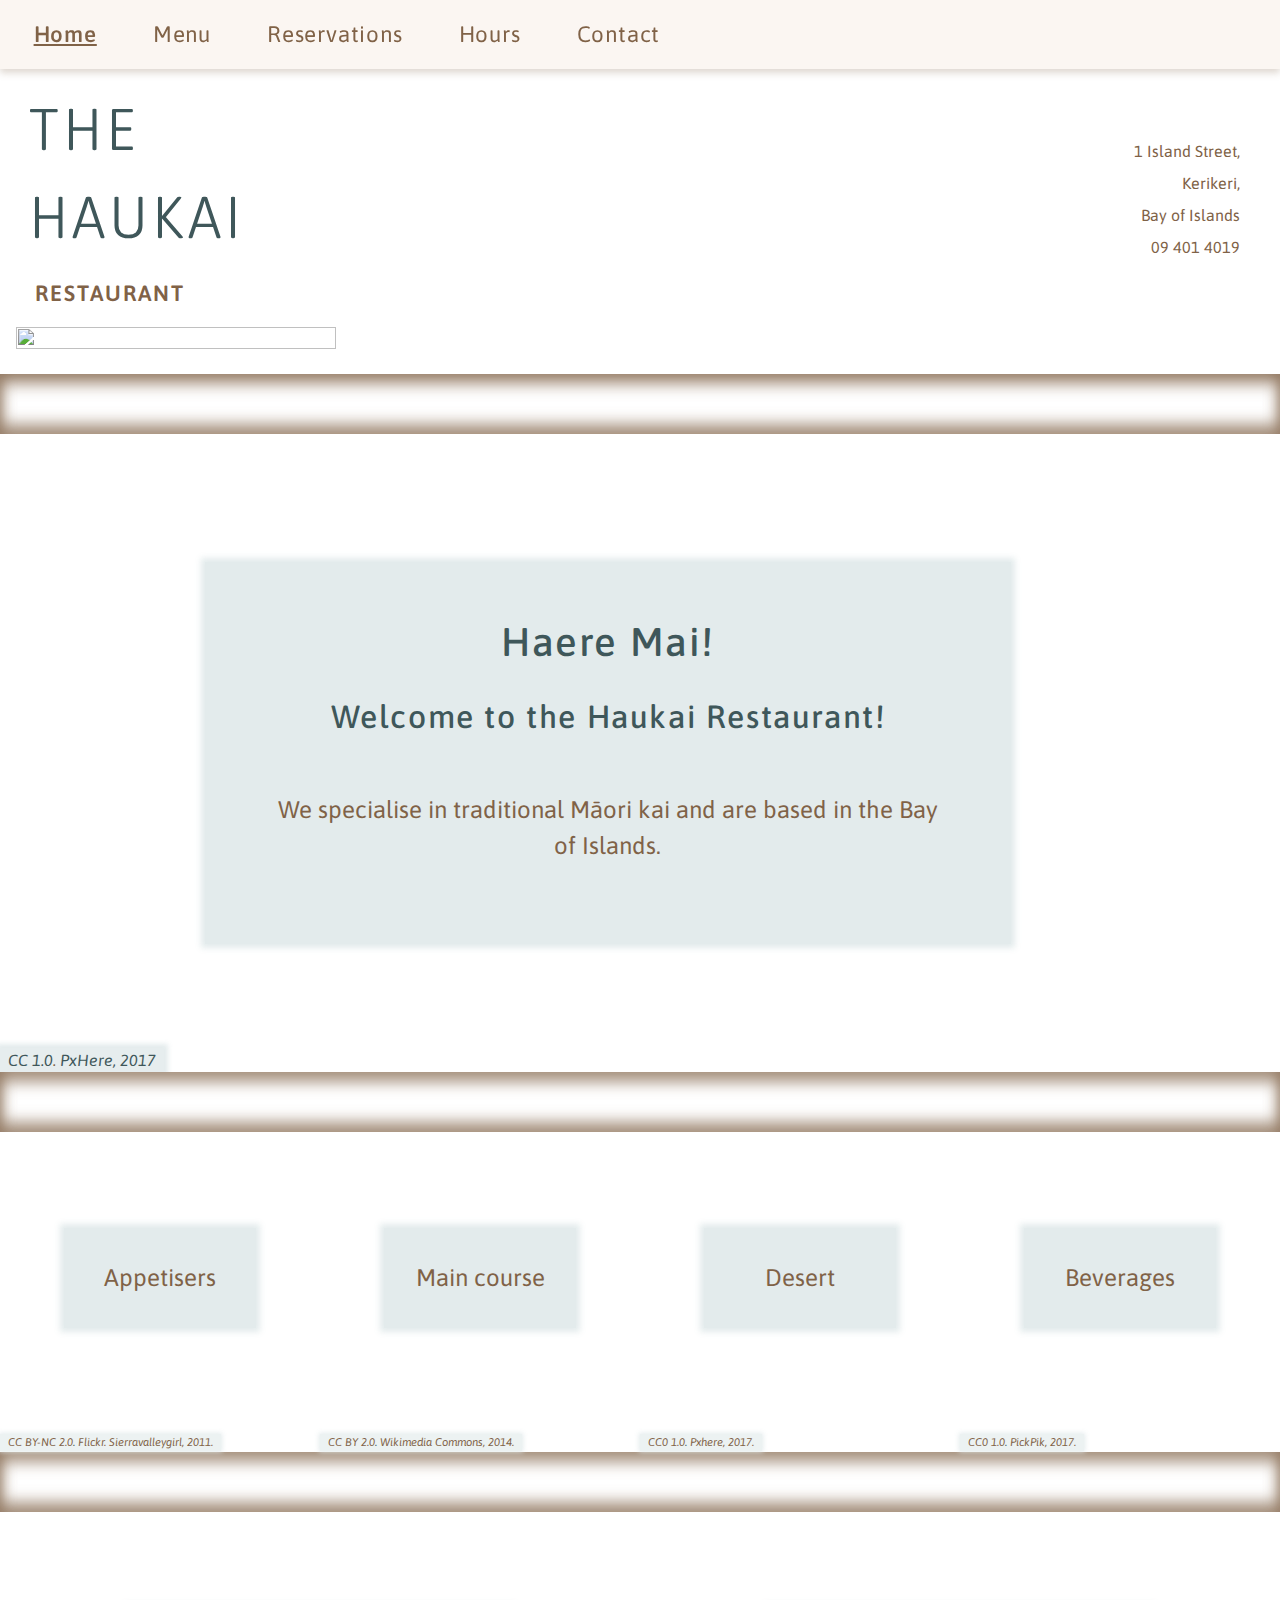
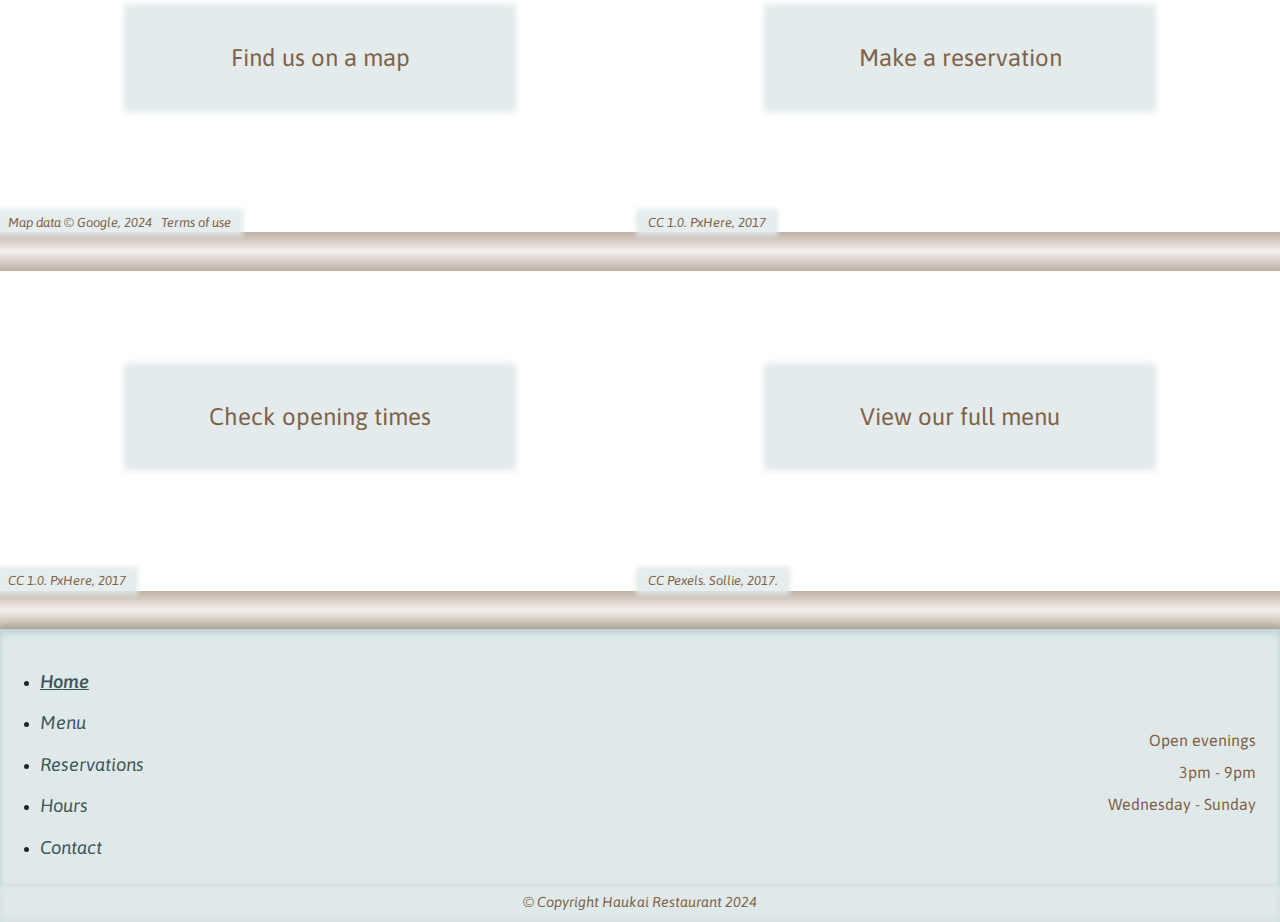
==== index.html @ 504befe4 "fixed --wiki commons issue" ====
<!-- Huakai Restaurant 
     "Homepage"
     BIT607: ASSIGNMENT 2
     Stacey King
     Student ID: 5083345
-->

<!DOCTYPE html>

<html lang="en-nz">

    <head>

        <meta charset="utf-8">
        <meta name="viewport" content="width=device-width, initial-scale=1">

        <!-- bootstrap CSS -->
        <link rel="preload" href="https://cdn.jsdelivr.net/npm/bootstrap@4.6.2/dist/css/bootstrap.min.css" as="style" onload="this.onload=null;this.rel='stylesheet'">
<!--
        <link rel="stylesheet" href="styles/bootstrap-theme.min.css">
        <link rel="stylesheet" href="styles/bootstrap.min.css">
-->
        <!-- local CSS -->
        <link rel="stylesheet" href="styles/style.css">

        <!-- Google fonts -->
        <!-- 'Asap' (subheadings) -->
        <link rel="preconnect" href="https://fonts.googleapis.com">
        <link rel="preconnect" href="https://fonts.gstatic.com" crossorigin>
        <link rel="preload" href="https://fonts.googleapis.com/css2?family=Asap:ital,wdth,wght@0,75..125,100..900;1,75..125,100..900&display=swap" as="style" onload="this.onload=null;this.rel='stylesheet'">

        <!--preloading large background image to reduce largest content paint time-->
        <link rel="preload" as="image" href="images/restaurant-sm.webp">
        
        <!--<link rel="preload" as="image" href="images/restaurant.webp">-->

        <!-- TAB TITLE -->
        <title>Home - Haukai Restaurant</title>

    </head>


    <!-- ### WEBPAGE BODY ### -->
    <body>

        <!-- SITE HEADER/BANNER -->
        <header>

            <!-- # Navigation Menu # -->            
            <nav class="navbar navbar-expand-md p-0 fixed-top">
                
                <!-- menu heading to show for collapsed style menu -->
                <div class="navbar-toggler navOpen" aria-label="Open the site Navigation Menu" data-toggle="collapse" data-target=".collapsibleNavbar">
                    <span class="navMenu navHeader">&nbsp;<span class="hamburger-icon">&#9776;</span>&nbsp;&nbsp;&nbsp;Menu</span>
                </div>

                <!-- Close button to toggle the menu -->
                <button  aria-label="Close the navigation menu" 
                 type="button" class="navbar-toggler collapse closeButton collapsibleNavbar navOpen" 
                 data-toggle="collapse" data-target=".collapsibleNavbar">X</button>

                <!-- bootstrap collapsable menu portion -->
                <div class="collapse navbar-collapse collapsibleNavbar" loading="lazy">
                    
                    <!-- menu items list -->
                    <menu class="list-group navbar-nav">
                        <li class="list-group-item nav-item">
                            <a class="navMenu thisPage" href="#">Home</a>
                        </li>
                        <li class="list-group-item nav-item">
                            <a class="navMenu" href="menu.html">Menu</a>
                        </li>
                        <li class="list-group-item nav-item">
                            <a class="navMenu" href="reservations.html">Reservations</a>
                        </li>
                        <li class="list-group-item nav-item">
                            <a class="navMenu" href="hours.html">Hours</a>
                        </li>
                        <li class="list-group-item nav-item">
                            <a class="navMenu" href="contact.html">Contact</a>
                        </li>
                    </menu>
                    <!-- separate link to staff pages
                    <a class="staffLink ml-auto nav-item" href="staff.html">Staff login</a>
                     -->
                </div>
            </nav>

            <!-- # Banner/logo # -->
            <div class="banner pl-3 pr-3 pb-4">

                <!-- bootstrap flex container -->
                <div class="d-flex">
                    <!-- restaurant name and logo -->
                    <div class="logo">
                        <p id="logo1">THE<br>HAUKAI</p>
                        <p id="logo2">RESTAURANT</p>
                    </div>
                    <!-- address for right-hand side of header -->
                    <p class="headerAddress">1 Island Street,<br>Kerikeri,<br>Bay of Islands<br>09 401 4019</p>
                </div>

                <!-- underline image for logo header -->
                <img class="bannerLine" alt="" loading="lazy" src="images/bannerLine.webp" width="320" height="22"> <!--blank alt attribute to allow readers to ignore the decorative bar-->
            </div>

        </header>

        		
        <!-- KOWHAIWHAI BAR GRAPHICS -->
        <!-- Hamilton, A. (1896). Maori Rafter Pattern 'Patiki'.
              Wikimedia Commons. https://commons.wikimedia.org/wiki/File:Maori-rafter10.svg -->
          <div class="bar"></div>



        <!-- Large fixed background hero image of restaurant-->
		
		<div class="background one" role="img" aria-label="The interior of a restaurant, with rich wood furnishings and stone arches"><!-- Giving the illustrative background images an aria label for screen readers -->
			<div class="floatingText">
				<h1>Haere Mai!<br><div class="subHeading">Welcome to the Haukai Restaurant!</div></h1>
                <p class="mainText">We specialise in traditional Māori kai and are based in the Bay of Islands.</p>
			</div>
			<p class="smallPrint caption"><a href="https://creativecommons.org/publicdomain/zero/1.0/">CC 1.0</a>. <a href="https://pxhere.com/en/photo/1015069">PxHere, 2017</a></p>
		</div>
		

        <!-- KOWHAIWHAI BAR GRAPHICS -->
        <!-- Hamilton, A. (1896). Maori Rafter Pattern 'Patiki'.
              Wikimedia Commons. https://commons.wikimedia.org/wiki/File:Maori-rafter10.svg -->
          <div class="bar"></div>

        <div class="d-flex flex-wrap">

            <!-- Appetisers link card -->
            <div class="indexCard col-md-3 col-sm-6">
                <a aria-label="Open the Appetisers menu" href="menu.html#app-A"><div id="appetisers" class="cardImage" role="img" loading="lazy" aria-label="Sliced crisp bread">
                    <p class="indexCardText">Appetisers</p>
                    <p class="smallPrint cardCaptionL"><a href="https://creativecommons.org/licenses/by-nc/2.0/">CC BY-NC 2.0</a>. <a href="https://www.flickr.com/photos/sierravalleygirl/5647950081/in/photostream/">Flickr. Sierravalleygirl, 2011.</a></p>
                </div></a>
            </div>
        
            <!-- Main course link card -->
            <div class="indexCard col-md-3 col-sm-6">
                <a aria-label="Open the Main course menu" href="menu.html#main-A"><div id="mains" class="cardImage" role="img" loading="lazy" aria-label="Sliced pork belly on a bed of vegetables">
                    <p class="indexCardText">Main course</p>
                    <p class="smallPrint cardCaptionL"><a href="https://creativecommons.org/licenses/by/2.0/deed.en">CC BY 2.0</a>. <a href="https://commons.wikimedia.org/wiki/File:Pork_belly_and_garlic_fried_rice_bowl._-porkbelly_-sousvide_-garlic_-friedrice_%2814575185663%29.jpg">Wikimedia Commons, 2014.</a></p>
                </div></a>
            </div>
            
            <!-- Deserts link card -->
            <div class="indexCard col-md-3 col-sm-6">
                <a aria-label="Open the Deserts menu" href="menu.html#des-A"><div id="desert" class="cardImage" role="img" loading="lazy" aria-label="Berry and vanila ice cream in a sundae glass">
                    <p class="indexCardText">Desert</p>
                    <p class="smallPrint cardCaptionL"><a href="https://creativecommons.org/publicdomain/zero/1.0/">CC0 1.0</a>. <a href="https://pxhere.com/en/photo/1019138">Pxhere, 2017.</a></p>
                </div></a>
            </div>

            <!-- Beverages link card -->
            <div class="indexCard col-md-3 col-sm-6">
                <a aria-label="Open the Beverages menu" href="menu.html#bev-A"><div id="beverages" class="cardImage" role="img" loading="lazy" aria-label="Glasses of white wine set on a garden table">
                    <p class="indexCardText">Beverages</p>
                    <p class="smallPrint cardCaptionL"><a href="https://www.pickpik.com/terms-of-service">CC0 1.0</a>. <a href="https://www.pickpik.com/wine-wineglass-leisure-drink-alcohol-glass-55271">PickPik, 2017.</a></p>
                </div></a>
            </div>

        </div>

        <!-- KOWHAIWHAI BAR GRAPHICS -->
        <!-- Hamilton, A. (1896). Maori Rafter Pattern 'Patiki'.
              Wikimedia Commons. https://commons.wikimedia.org/wiki/File:Maori-rafter10.svg -->
          <div class="bar"></div>

        <div class="d-flex flex-wrap">
            
            <!-- Map link card -->
            <div class="indexCard col-md-6">
                <a aria-label="View the restaurant on a map" href="contact.html#mapID"><div id="mapCard" class="cardImage" role="img" loading="lazy" aria-label="Snip of google maps showing KeriKeri town">
                    <p class="indexCardText">Find us on a map</p>
                    <p class="smallPrint cardCaption"><a href="https://www.google.com/maps/place/66D+Kerikeri+Road,+Kerikeri+0230/@-35.2262524,173.9429853,14.92z/data=!4m15!1m8!3m7!1s0x6d0bb73e31b0728b:0x500ef6143a2d500!2sKerikeri!3b1!8m2!3d-35.2294059!4d173.9472028!16zL20vMDF6NnZi!3m5!1s0x6d0bb7edfd21fa5b:0xb8112b1c93228972!8m2!3d-35.2279129!4d173.9481102!16s%2Fg%2F11fks5kbxq?entry=ttu&g_ep=EgoyMDI0MDkxMS4wIKXMDSoASAFQAw%3D%3D">Map data &copy; Google, 2024</a> &nbsp;&nbsp;<a href="https://www.google.com/intl/en_NZ/help/terms_maps/">Terms of use</a></p>
                </div></a>
                <div class="lightBar"></div>
            </div>

            <!-- Reservation link card -->
            <div class="indexCard col-md-6">
                <a aria-label="Make a reservation at the restaurant" href="reservations.html"><div id="reserveCard" class="cardImage" role="img" loading="lazy" aria-label="A calendar with a pen laid across it and dates circled">
                    <p class="indexCardText">Make a reservation</p>
                    <p class="smallPrint cardCaption"><a href="https://creativecommons.org/publicdomain/zero/1.0/">CC 1.0</a>. <a href="https://pxhere.com/en/photo/814454">PxHere, 2017</a></p>
                </div></a>
                <div class="lightBar"></div>
            </div>

            <!-- Hours link card -->
            <div class="indexCard col-md-6">
                <a aria-label="Check the restaurant opening hours" href="hours.html"><div id="hoursCard" class="cardImage" role="img" loading="lazy" aria-label="An analogue clock face">
                    <p class="indexCardText">Check opening times</p>
                    <p class="smallPrint cardCaption"><a href="https://creativecommons.org/publicdomain/zero/1.0/">CC 1.0</a>. <a href="https://pxhere.com/en/photo/769359">PxHere, 2017</a></p>
                </div></a>
                <div class="lightBar"></div>
            </div>

            <!-- Menu link card -->
            <div class="indexCard col-md-6">
                <a aria-label="Open the full food and drinks menu" href="menu.html"><div id="menuCard" class="cardImage" role="img" loading="lazy" aria-label="A folded menu sitting on a restaurant table with silverware">
                    <p class="indexCardText">View our full menu</p>
                    <p class="smallPrint cardCaption"><a href="https://www.pexels.com/license/">CC Pexels</a>. <a href="https://pxhere.com/en/photo/769359">Sollie, 2017.</a></p>
                </div></a>
                <div class="lightBar"></div>
            </div>

        </div>

        

        <!-- website footer -->
        <footer>
          
            <!-- bootstrap flex container -->
            <div class="d-flex footBox">

                <!-- footer navigation -->
                <nav>
                    <ul class="footer">
                        <li><a href="#" class="navFooter thisPage">Home</a></li>
                        <li><a href="menu.html" class="navFooter">Menu</a></li>
                        <li><a href="reservations.html" class="navFooter">Reservations</a></li>
                        <li><a href="hours.html" class="navFooter">Hours</a></li>
                        <li><a href="contact.html" class="navFooter">Contact</a></li>
                    </ul>
                </nav>

                <!-- open hours for right-hand side of footer -->
                <p class="ml-auto mt-auto mb-auto footerText">Open evenings<br>3pm - 9pm<br>Wednesday - Sunday</p>
            </div>

            <!-- flex container for copyright info at bottom -->
            <div class="d-flex p-2 copyBar">
                <p class="m-auto copyR">&copy; Copyright Haukai Restaurant 2024</p>
            </div>
      </footer>

        <!-- Bootstrap script files -->
        <script defer="defer" src="https://cdn.jsdelivr.net/npm/jquery@3.7.1/dist/jquery.slim.min.js"></script>
        <!--<script src="https://cdn.jsdelivr.net/npm/popper.js@1.16.1/dist/umd/popper.min.js"></script>-->
        <script defer="defer" src="https://cdn.jsdelivr.net/npm/bootstrap@4.6.2/dist/js/bootstrap.bundle.min.js"></script>


    </body>

</html>
---- styles/style.css ----
.list-group-item, .navbar-toggler {
    border: 0;
}

.list-group-item:hover {
    background: lightgray;
}

#logo1 {
    font-size: 3.67rem;
    font-weight: 300;
    font-variation-settings: "wdth" 90;
    line-height: 1.5;
    margin: 0.8rem;
    letter-spacing: .25rem;
    color: #3F575A;
}


#logo2 {
    margin: 1.2rem;
    font-size: 1.375rem;
    font-weight: 600;
    letter-spacing: .125rem;
    line-height: 1.2;
}

.hamburger-icon {
    font-size: 1.25em;
    font-weight: 200;
}

.closeButton {
    font-size: 1.75rem;
    font-weight: 400;
    font-variation-settings: "wdth" 115;
    color: #806247;
}

.closeButton:hover {
    color: #A84736;
}

.bannerLine {
    width: 20rem;
}

.banner {
    padding-top: 4.5rem;
    box-shadow: 0 4px 7px rgba(128,98,71,0.25)
}

.headerAddress {
    line-height: 2em;
    margin: auto;
}




.navbar-toggler {
    margin: 0.5em;
}

/* stop the nav links from underlining*/
.navLink {
    text-decoration: none;
}

/* items inside the menu*/
.navMenu {
    padding: 1em;
}

.navMenu, .staffLink {
    color: #806247;
    text-decoration: none;
}

/*menu opening button */
.navOpen {
    margin: 0;
    padding: 1rem;
}

/* hover effect for menu opening button */
.navOpen:hover {
    cursor: pointer;
    font-weight: 600;
}

/* hover effect for menu items */
.navMenu:hover, .navLink:hover, .staffLink:hover {
    color: #A84736;
    text-decoration: none;
}

.navFooter {
    color: #3F575A;
    font-size: 1.15rem;
    text-decoration: none;
    line-height: 2.25em;
    font-style: italic;
}

.navFooter:hover {
    color: #1f3234;
}

.footer {
    float: left;
}

.staffLink:hover, .navFooter:hover {
    text-decoration: underline;
}

.staffLink, .headerAddress, .footerText {
    float: right;
    text-align: right;
    margin-right: 1.5em;
    line-height: 2em;
    }

.copyR {
    font-style: italic;
    font-size: 0.9rem;
}

.navMenu {
    font-size: 1.4rem;
    padding: 0.5rem;
    letter-spacing: 0.05rem;

}

.thisPage {
    text-decoration: underline;
    font-weight: 550;
}

.navbar {
    padding-top: 0.5rem;
    padding-bottom: 0.5rem;
    background-color: rgb(251, 246, 242);
    box-shadow: 0 4px 7px rgba(128,98,71,0.25)
}

.footBox {
    box-shadow: 0 -4px 7px rgba(47, 108, 115, .2), 0 4px 7px rgba(47, 108, 115, .2) inset;;
    background-color: rgba(47, 108, 115, .15);
    padding-top: 2em;
}


footer .copyBar {
    box-shadow: 0 0px 7px rgba(47, 108, 115, .1) inset;
    background-color: rgba(47, 108, 115, .15);
}

.formFooter .f6 .branding21 .isAccessible {
    opacity: 0;
    position: relative;
    top: 50px;
}

.mainText {
    text-align: center;
    padding: 1rem 1rem 3rem 1rem;
    font-size: x-large;
}

.pageHeading {
    padding: 5rem;
    box-shadow: 0 4px 7px rgba(128,98,71,0.1);
}

/* Smaller heading text used in homepage intro */
.subHeading {
    font-size: 2rem;
    padding-top: 2rem;
}



main {
    text-align: center;
    margin-bottom: 3em;
}

h1 {
    font-weight: 500;
    letter-spacing: .1rem;
    color: #3F575A;
    text-align: center;
    clear: both;
    padding: 1em;
    margin: 0;
}

h2 {
    font-weight: 600;
    font-size: 1.5rem;
    letter-spacing: .1rem;
    color: #806247;
    margin-top: 5rem;
    margin-bottom: 2.5rem;
}

h3 {
    font-weight: 350;
    font-size: 1.2rem;
    color: #3F575A;
    margin-top: 3rem;
}

p {
    color: #806247;
}

h1, h2, h3, p, a, .closeButton {
    font-family: 'Asap', Arial, sans-serif;
}

.list-group {
    margin: 0.35rem;
}

small {
    font-size: 0.8em;
    font-style: italic;
    opacity: .8;
}

.navOpen:hover, .navbar-collapse>menu>li:hover, .navbar-collapse>menu>a>li:hover {
    background-color: rgba(47, 108, 115, .2);
}

.navbar-collapse>menu>li, .navbar-collapse>menu>a>li {
    background-color: rgb(251, 246, 242);
}

#littleLogo {
    display: none;
    font-size: 1rem;
    color: #3F575A;
}
#topLL {
    line-height: 2rem;
}
#subLL {
    font-size: 0.75rem;
    color: #806247;
    line-height: 1.75rem;
}

/* MENU PAGE */

/* style for prices in menu cards */
.price {
    color: #A84736;
}

/* modifying the Bootstrap card class */
.card {
    max-width: 400px;
}

/* recolour bootstrap standard with Haukai restaurant's style */
.card-heading {
    font-weight: 350;
    font-size: 1.2rem;
    color: #3F575A;
}

/* position image attributions on menu page */
.attribution {
    position: relative;
    left: -1em;
    top: -0.2em;
    text-align: left;
    font-size: 0.95em;
}

/* colour the image attributions for cards */
.attribution small a {
    color: #3F575A;
}

/* CONTACT PAGE */

.contentBlock {
    text-align: center;
    padding: 3rem 2rem
}

.contentBlock h2 {
    margin-bottom: 0;
    margin-top: 1em;
}

.contentBlock .mainText {
    padding: 1em;
}

/* stop the google map shrinking with a scroll bar */
.gMap {
    width:100%;
    min-height: 400px;
}


/* stop the google form shrinking with a scroll bar */
.gForm {
    padding: 2rem 1rem;
    height: 75rem;
    width: 100%;
}

iframe {
    overflow:hidden;
}


/* HOURS PAGE */

#calendarTitle {
    margin-bottom: 50px;
}

.weekDay {
    text-align: center;
    margin-bottom: 0.35rem;
    margin-top: 1.5rem;
    font-weight: bold;
}

.dayStatus {
    text-align: center;
    text-overflow: unset;
}

/* media query for responsiveness on smaller screens */
@media (max-width: 992px) {

    /*adapt week days from side column to top row*/
    .flexBox {
        display: flex;
        justify-content: space-around;
    }
    /* resize the text responsively */
    .weekDay, .dayStatus {
        font-size: 2.5vw; /*font size based on screen width prevents overflow */
    }

    /*abbreviate the week names to avoid overflow*/
    .dayEnd {
        display: none;
    }

}



/* HOMEPAGE */

/* feature scrolling div with fixed background*/
.background {
	position: relative;
	right: 5vw;
	width: calc(100% + 5vw);
	height: auto;
	padding: 10vw 0;
	background-attachment: fixed;
	background-repeat: no-repeat;
	background-size: cover;
	background-position:top;
}

/* background image for large desktop screens */
@media (min-width: 500px) {
    .background.one {
        background-image: url("../images/restaurant.webp");
        overflow: hidden;
    }
}

/* background image for mobile screens */
@media (max-width: 500px) {
    .background.one {
        background-image: url("../images/restaurant-sm.webp");
        overflow: hidden;
    }
}


/*Text over large fixed images*/
.floatingText {
	position: relative;
	top: 30%;
	background: rgba(224, 233, 234, .9);
	width: 60%;
	box-shadow: 0px 0px 6px 4px rgba(224, 233, 234, .9);
	margin: auto;
	padding: 1rem 3rem;
}

.floatingText p {
	position: relative;
	z-index: 2;
}

/* Put the accreditation on an image */
.caption {
    float: left;
    position: absolute;
    left: 5vw;
    bottom: -1em;
    font-style: italic;
    line-height: 1.5;
    background: rgba(224, 233, 234, .8);
    padding: 0 .5rem;
    box-shadow: 0px 0px 5px 4px rgba(224, 233, 234, .9);
}

.caption a, .cardCaption a, .cardCaptionL a {
    color:#3F575A;
}

.cardCaption {
    font-size: small;
    float: left;
    position: absolute;
    left: 0;
    bottom: 1.75vw;
    font-style: italic;
    line-height: 1.5;
    background: rgba(224, 233, 234, .8);
    padding: 0 .5rem;
    box-shadow: 0px 0px 5px 4px rgba(224, 233, 234, .9);
}


/* caption for the smaller thumbnails*/
.cardCaptionL {
    position: absolute;
    font-size: small;
    font-size: 0.7em; /*have to reduce the font size for the small images*/
    float: left;
    left: 0;
    bottom: -1.3em;
    font-style: italic;
    line-height: 1.5;
    color:#3F575A;
    background: rgba(224, 233, 234, .6);
    padding: 0 .5rem;
    box-shadow: 0px 0px 5px 1px rgba(224, 233, 234, .9);
}

/* Link text inside smaller captions */
.cardCaptionL a {
    color: #163236; /*darker colour to keep it readable*/
}



.bar {
    width: 100%;
    height: 60px;
    box-shadow: 0 10px 15px rgba(128,98,71,0.7) inset, 0 -10px 15px rgba(128,98,71,0.7) inset;
    background-image: url("../images/kowhaiwhai.png");
    background-size: contain;
}

.lightBar {
    width: 100%;
    height: 3vw;
    background-image: linear-gradient(rgb(128,98,71,.5), rgba(128,98,71,.1), rgba(128,98,71,.5));

}



.indexCard {
    padding: 0;
}

/* correct the colour for hyperlink underline effect */
.indexCard a {
    color: rgb(128, 98, 71);
}


.indexCardText {
    text-align: center;
    padding: 2rem 0rem;
    font-size: x-large;
    position: relative;
	top: 30%;
	background: rgba(224, 233, 234, .9);
	width: 60%;
	box-shadow: 0px 0px 6px 4px rgba(224, 233, 234, .9);
	margin: auto;
}

/* size and cropping for all image cards on homepage */
.cardImage {
    background-size: cover;
    height: 25vw;
    min-height: 230px;
}

#mapCard {
    background-image: url("../images/map-thumb.webp");
}

#reserveCard {
    background-image: url("../images/calendar-thumb.webp");
}

#hoursCard {
    background-image: url("../images/hours-thumb.webp");
}

#menuCard {
    background-image: url("../images/menu-thumb.webp");
}

#appetisers {
    background-image: url("../images/appet-thumb.webp");
}

#mains {
    background-image: url("../images/main-thumb.webp");
}

#desert {
    background-image: url("../images/desert-thumb.webp");
}

#beverages {
    background-image: url("../images/bev-thumb.webp");
}



/* media query to adjust size of cards for small screens */
@media (max-width: 767px) {
    .cardImage {
        height: 50vw;
    }

    .cardCaption {
        bottom: 1vw;
    }
}

/* Media query to adjust floating text for smaller screens*/
@media (max-width: 500px) {
    

    h1 {
        font-size: 2.4rem
    }

    .subHeading {
        font-size: 1.7rem;
    }

    .floatingText {
        width: 68%;
        padding: 1rem;
    }

    .background {
        padding: 20vw 0;
    }
}
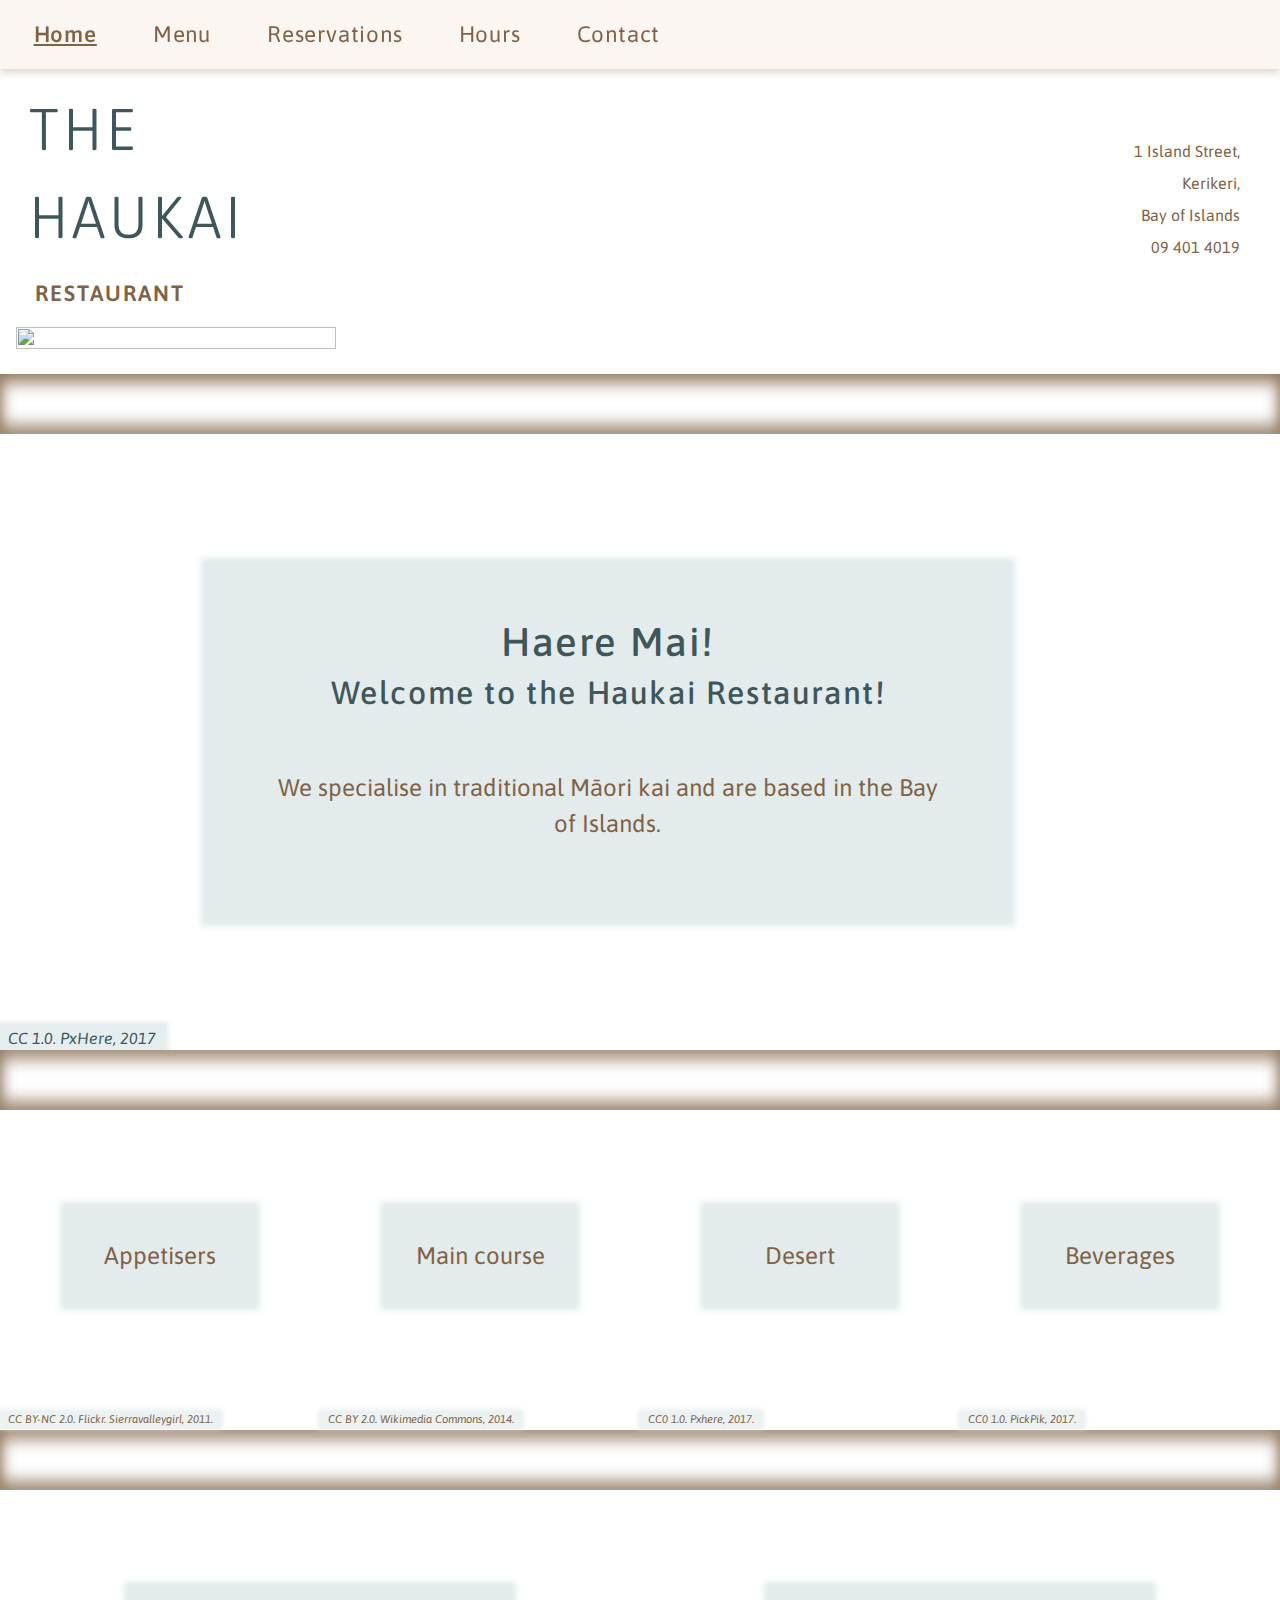
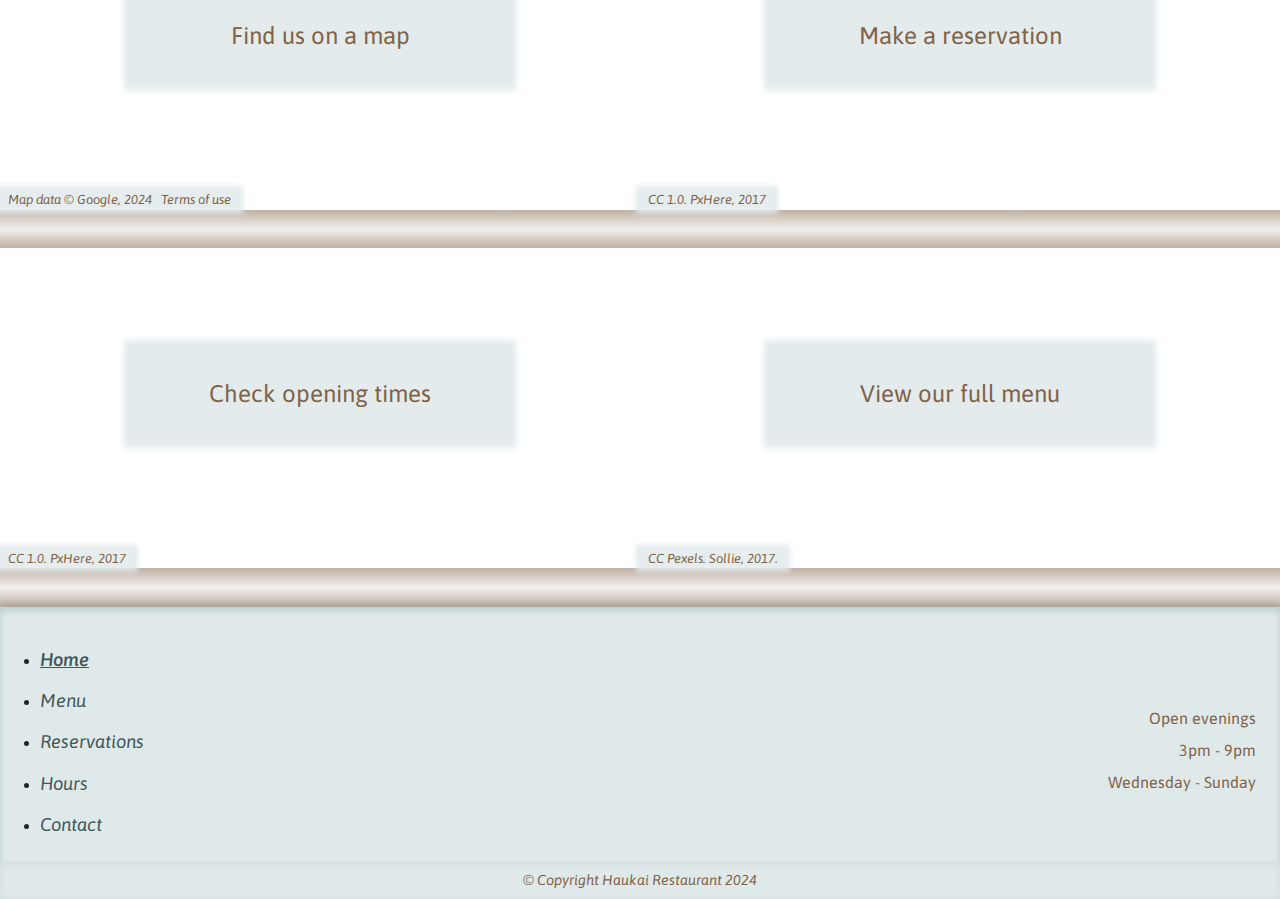
==== commit 4ea5b225: "fixed" ====
--- a/index.html
+++ b/index.html
@@ -60,7 +60,7 @@
                  data-toggle="collapse" data-target=".collapsibleNavbar">X</button>
 
                 <!-- bootstrap collapsable menu portion -->
-                <div class="collapse navbar-collapse collapsibleNavbar" loading="lazy">
+                <div class="collapse navbar-collapse collapsibleNavbar">
                     
                     <!-- menu items list -->
                     <menu class="list-group navbar-nav">
@@ -118,7 +118,7 @@
 		
 		<div class="background one" role="img" aria-label="The interior of a restaurant, with rich wood furnishings and stone arches"><!-- Giving the illustrative background images an aria label for screen readers -->
 			<div class="floatingText">
-				<h1>Haere Mai!<br><div class="subHeading">Welcome to the Haukai Restaurant!</div></h1>
+				<h1>Haere Mai!<br><span class="subHeading">Welcome to the Haukai Restaurant!</span></h1>
                 <p class="mainText">We specialise in traditional Māori kai and are based in the Bay of Islands.</p>
 			</div>
 			<p class="smallPrint caption"><a href="https://creativecommons.org/publicdomain/zero/1.0/">CC 1.0</a>. <a href="https://pxhere.com/en/photo/1015069">PxHere, 2017</a></p>
@@ -134,7 +134,7 @@
 
             <!-- Appetisers link card -->
             <div class="indexCard col-md-3 col-sm-6">
-                <a aria-label="Open the Appetisers menu" href="menu.html#app-A"><div id="appetisers" class="cardImage" role="img" loading="lazy" aria-label="Sliced crisp bread">
+                <a aria-label="Open the Appetisers menu" href="menu.html#app-A"><div id="appetisers" class="cardImage" role="img" aria-label="Sliced crisp bread">
                     <p class="indexCardText">Appetisers</p>
                     <p class="smallPrint cardCaptionL"><a href="https://creativecommons.org/licenses/by-nc/2.0/">CC BY-NC 2.0</a>. <a href="https://www.flickr.com/photos/sierravalleygirl/5647950081/in/photostream/">Flickr. Sierravalleygirl, 2011.</a></p>
                 </div></a>
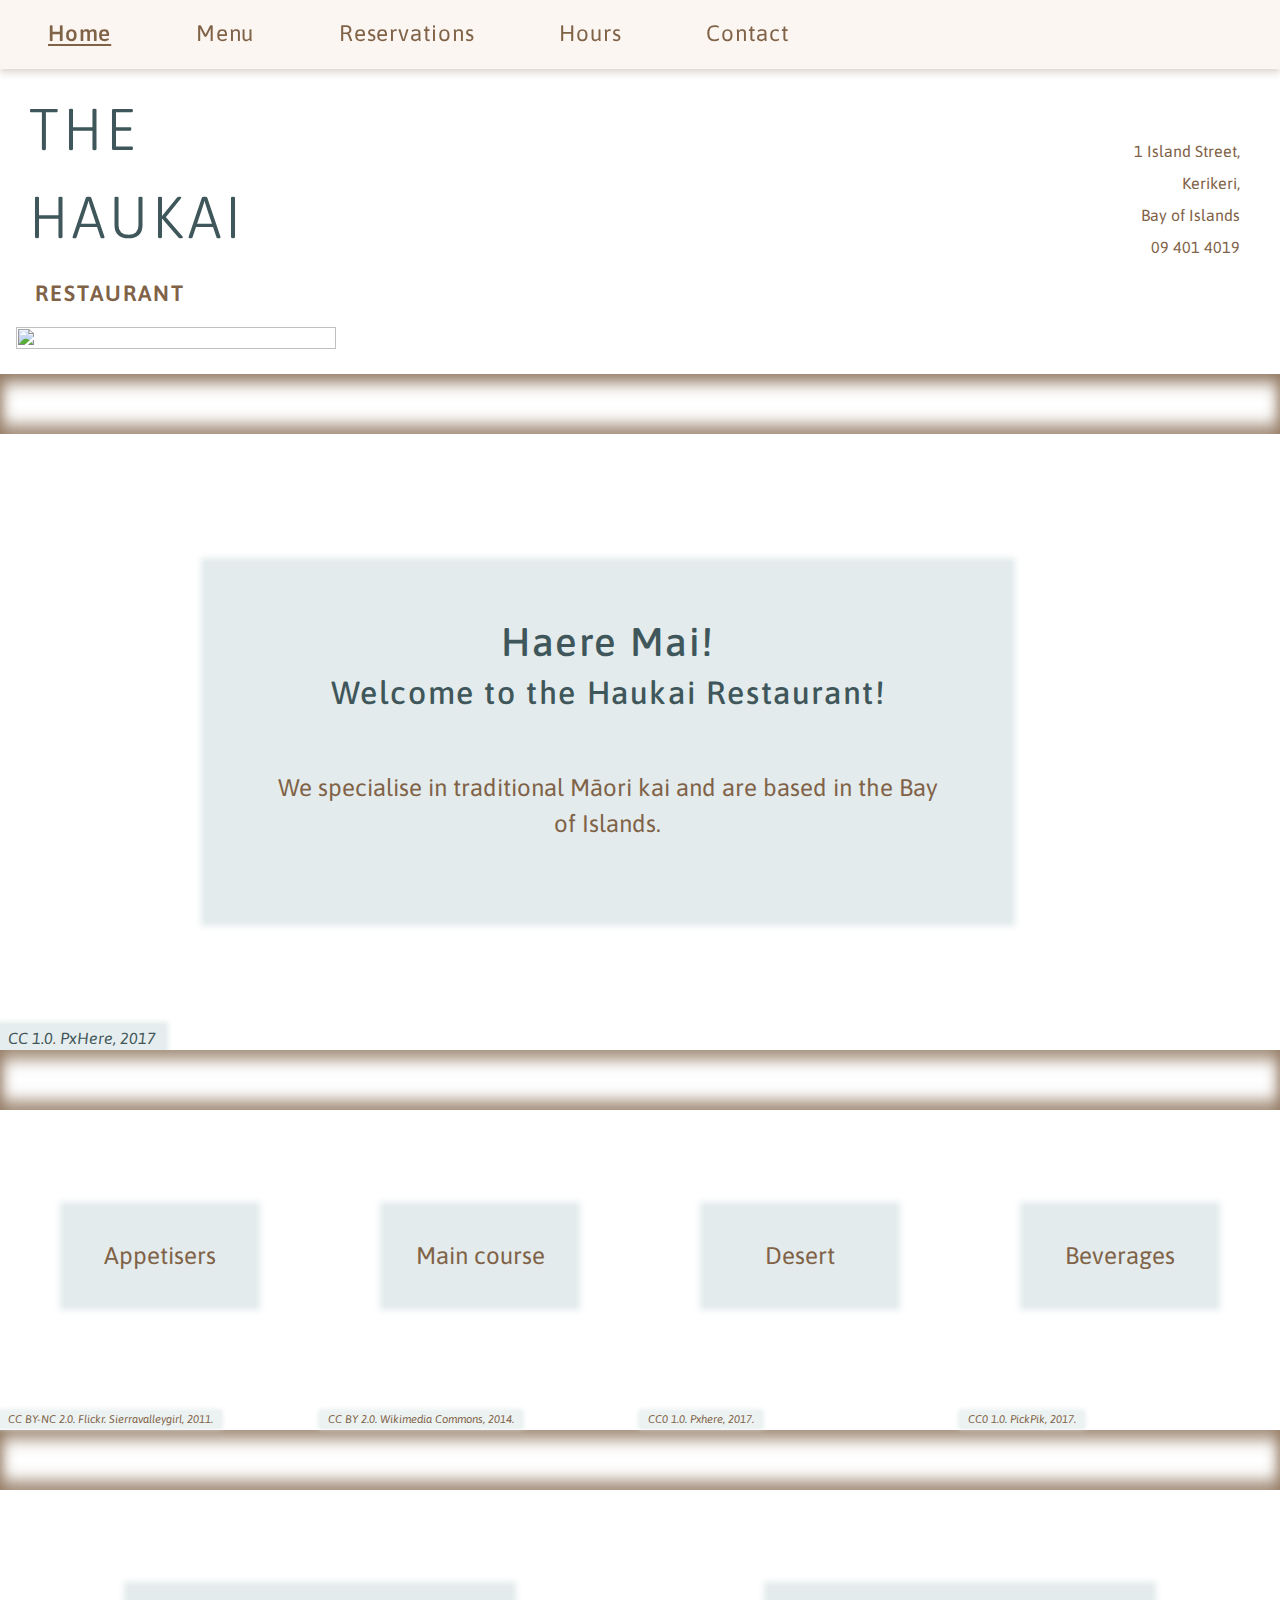
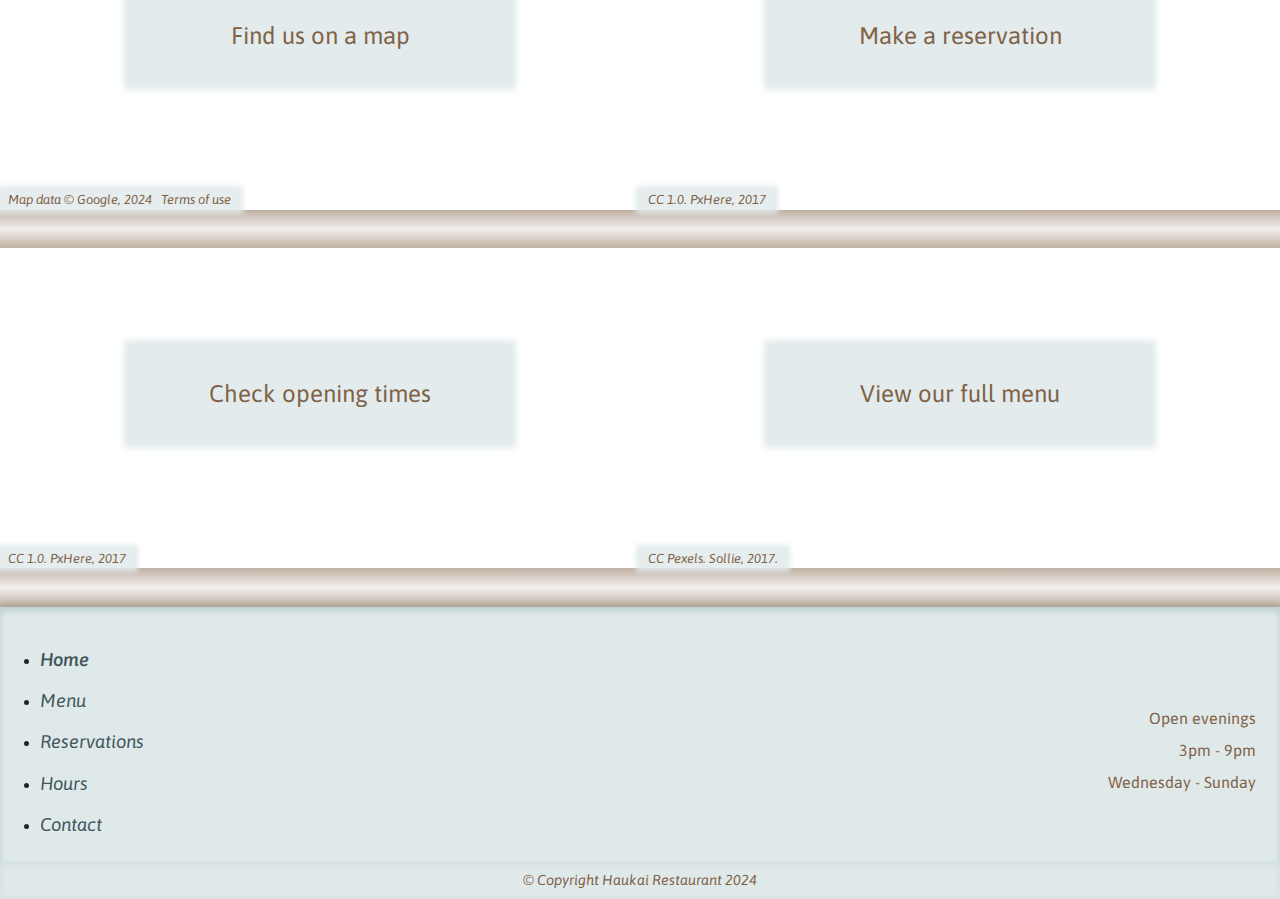
==== commit 93780fe5: "added karakia" ====
--- a/index.html
+++ b/index.html
@@ -119,7 +119,7 @@
 		<div class="background one" role="img" aria-label="The interior of a restaurant, with rich wood furnishings and stone arches"><!-- Giving the illustrative background images an aria label for screen readers -->
 			<div class="floatingText">
 				<h1>Haere Mai!<br><span class="subHeading">Welcome to the Haukai Restaurant!</span></h1>
-                <p class="mainText">We specialise in traditional Māori kai and are based in the Bay of Islands.</p>
+                <p class="mainText">We specialise in traditional M&amacr;ori kai and are based in the Bay of Islands.</p>
 			</div>
 			<p class="smallPrint caption"><a href="https://creativecommons.org/publicdomain/zero/1.0/">CC 1.0</a>. <a href="https://pxhere.com/en/photo/1015069">PxHere, 2017</a></p>
 		</div>
@@ -134,34 +134,39 @@
 
             <!-- Appetisers link card -->
             <div class="indexCard col-md-3 col-sm-6">
-                <a aria-label="Open the Appetisers menu" href="menu.html#app-A"><div id="appetisers" class="cardImage" role="img" aria-label="Sliced crisp bread">
-                    <p class="indexCardText">Appetisers</p>
-                    <p class="smallPrint cardCaptionL"><a href="https://creativecommons.org/licenses/by-nc/2.0/">CC BY-NC 2.0</a>. <a href="https://www.flickr.com/photos/sierravalleygirl/5647950081/in/photostream/">Flickr. Sierravalleygirl, 2011.</a></p>
-                </div></a>
+                <a aria-label="Open the Appetisers menu" href="menu.html#app-A">
+                    <div id="appetisers" class="cardImage" role="img" aria-label="Sliced crisp bread">
+                        <p class="indexCardText">Appetisers</p>
+                    </div>
+                </a>
+                <p class="smallPrint cardCaptionL"><a href="https://creativecommons.org/licenses/by-nc/2.0/">CC BY-NC 2.0</a>. <a href="https://www.flickr.com/photos/sierravalleygirl/5647950081/in/photostream/">Flickr. Sierravalleygirl, 2011.</a></p>
             </div>
         
             <!-- Main course link card -->
             <div class="indexCard col-md-3 col-sm-6">
-                <a aria-label="Open the Main course menu" href="menu.html#main-A"><div id="mains" class="cardImage" role="img" loading="lazy" aria-label="Sliced pork belly on a bed of vegetables">
-                    <p class="indexCardText">Main course</p>
-                    <p class="smallPrint cardCaptionL"><a href="https://creativecommons.org/licenses/by/2.0/deed.en">CC BY 2.0</a>. <a href="https://commons.wikimedia.org/wiki/File:Pork_belly_and_garlic_fried_rice_bowl._-porkbelly_-sousvide_-garlic_-friedrice_%2814575185663%29.jpg">Wikimedia Commons, 2014.</a></p>
-                </div></a>
+                <a aria-label="Open the Main course menu" href="menu.html#main-A">
+                    <div id="mains" class="cardImage" role="img" aria-label="Sliced pork belly on a bed of vegetables">
+                        <p class="indexCardText">Main course</p>
+                    </div>
+                </a>
+                <p class="smallPrint cardCaptionL"><a href="https://creativecommons.org/licenses/by/2.0/deed.en">CC BY 2.0</a>. <a href="https://commons.wikimedia.org/wiki/File:Pork_belly_and_garlic_fried_rice_bowl._-porkbelly_-sousvide_-garlic_-friedrice_%2814575185663%29.jpg">Wikimedia Commons, 2014.</a></p>
             </div>
             
             <!-- Deserts link card -->
             <div class="indexCard col-md-3 col-sm-6">
-                <a aria-label="Open the Deserts menu" href="menu.html#des-A"><div id="desert" class="cardImage" role="img" loading="lazy" aria-label="Berry and vanila ice cream in a sundae glass">
+                <a aria-label="Open the Deserts menu" href="menu.html#des-A"><div id="desert" class="cardImage" role="img" aria-label="Berry and vanila ice cream in a sundae glass">
                     <p class="indexCardText">Desert</p>
-                    <p class="smallPrint cardCaptionL"><a href="https://creativecommons.org/publicdomain/zero/1.0/">CC0 1.0</a>. <a href="https://pxhere.com/en/photo/1019138">Pxhere, 2017.</a></p>
-                </div></a>
+                    
+                </div></a>
+                <p class="smallPrint cardCaptionL"><a href="https://creativecommons.org/publicdomain/zero/1.0/">CC0 1.0</a>. <a href="https://pxhere.com/en/photo/1019138">Pxhere, 2017.</a></p>
             </div>
 
             <!-- Beverages link card -->
             <div class="indexCard col-md-3 col-sm-6">
-                <a aria-label="Open the Beverages menu" href="menu.html#bev-A"><div id="beverages" class="cardImage" role="img" loading="lazy" aria-label="Glasses of white wine set on a garden table">
+                <a aria-label="Open the Beverages menu" href="menu.html#bev-A"><div id="beverages" class="cardImage" role="img" aria-label="Glasses of white wine set on a garden table">
                     <p class="indexCardText">Beverages</p>
-                    <p class="smallPrint cardCaptionL"><a href="https://www.pickpik.com/terms-of-service">CC0 1.0</a>. <a href="https://www.pickpik.com/wine-wineglass-leisure-drink-alcohol-glass-55271">PickPik, 2017.</a></p>
-                </div></a>
+                </div></a>
+                <p class="smallPrint cardCaptionL"><a href="https://www.pickpik.com/terms-of-service">CC0 1.0</a>. <a href="https://www.pickpik.com/wine-wineglass-leisure-drink-alcohol-glass-55271">PickPik, 2017.</a></p>
             </div>
 
         </div>
@@ -175,37 +180,38 @@
             
             <!-- Map link card -->
             <div class="indexCard col-md-6">
-                <a aria-label="View the restaurant on a map" href="contact.html#mapID"><div id="mapCard" class="cardImage" role="img" loading="lazy" aria-label="Snip of google maps showing KeriKeri town">
+                <a aria-label="View the restaurant on a map" href="contact.html#mapID"><div id="mapCard" class="cardImage" role="img" aria-label="Snip of google maps showing KeriKeri town">
                     <p class="indexCardText">Find us on a map</p>
-                    <p class="smallPrint cardCaption"><a href="https://www.google.com/maps/place/66D+Kerikeri+Road,+Kerikeri+0230/@-35.2262524,173.9429853,14.92z/data=!4m15!1m8!3m7!1s0x6d0bb73e31b0728b:0x500ef6143a2d500!2sKerikeri!3b1!8m2!3d-35.2294059!4d173.9472028!16zL20vMDF6NnZi!3m5!1s0x6d0bb7edfd21fa5b:0xb8112b1c93228972!8m2!3d-35.2279129!4d173.9481102!16s%2Fg%2F11fks5kbxq?entry=ttu&g_ep=EgoyMDI0MDkxMS4wIKXMDSoASAFQAw%3D%3D">Map data &copy; Google, 2024</a> &nbsp;&nbsp;<a href="https://www.google.com/intl/en_NZ/help/terms_maps/">Terms of use</a></p>
-                </div></a>
+                </div></a>
+                <p class="smallPrint cardCaption"><a href="https://www.google.com/maps/place/66D+Kerikeri+Road,+Kerikeri+0230/@-35.2262524,173.9429853,14.92z/data=!4m15!1m8!3m7!1s0x6d0bb73e31b0728b:0x500ef6143a2d500!2sKerikeri!3b1!8m2!3d-35.2294059!4d173.9472028!16zL20vMDF6NnZi!3m5!1s0x6d0bb7edfd21fa5b:0xb8112b1c93228972!8m2!3d-35.2279129!4d173.9481102!16s%2Fg%2F11fks5kbxq?entry=ttu&g_ep=EgoyMDI0MDkxMS4wIKXMDSoASAFQAw%3D%3D">Map data &copy; Google, 2024</a> &nbsp;&nbsp;<a href="https://www.google.com/intl/en_NZ/help/terms_maps/">Terms of use</a></p>
                 <div class="lightBar"></div>
             </div>
 
             <!-- Reservation link card -->
             <div class="indexCard col-md-6">
-                <a aria-label="Make a reservation at the restaurant" href="reservations.html"><div id="reserveCard" class="cardImage" role="img" loading="lazy" aria-label="A calendar with a pen laid across it and dates circled">
+                <a aria-label="Make a reservation at the restaurant" href="reservations.html"><div id="reserveCard" class="cardImage" role="img" aria-label="A calendar with a pen laid across it and dates circled">
                     <p class="indexCardText">Make a reservation</p>
-                    <p class="smallPrint cardCaption"><a href="https://creativecommons.org/publicdomain/zero/1.0/">CC 1.0</a>. <a href="https://pxhere.com/en/photo/814454">PxHere, 2017</a></p>
-                </div></a>
+                    
+                </div></a>
+                <p class="smallPrint cardCaption"><a href="https://creativecommons.org/publicdomain/zero/1.0/">CC 1.0</a>. <a href="https://pxhere.com/en/photo/814454">PxHere, 2017</a></p>
                 <div class="lightBar"></div>
             </div>
 
             <!-- Hours link card -->
             <div class="indexCard col-md-6">
-                <a aria-label="Check the restaurant opening hours" href="hours.html"><div id="hoursCard" class="cardImage" role="img" loading="lazy" aria-label="An analogue clock face">
+                <a aria-label="Check the restaurant opening hours" href="hours.html"><div id="hoursCard" class="cardImage" role="img" aria-label="An analogue clock face">
                     <p class="indexCardText">Check opening times</p>
-                    <p class="smallPrint cardCaption"><a href="https://creativecommons.org/publicdomain/zero/1.0/">CC 1.0</a>. <a href="https://pxhere.com/en/photo/769359">PxHere, 2017</a></p>
-                </div></a>
+                </div></a>
+                <p class="smallPrint cardCaption"><a href="https://creativecommons.org/publicdomain/zero/1.0/">CC 1.0</a>. <a href="https://pxhere.com/en/photo/769359">PxHere, 2017</a></p>
                 <div class="lightBar"></div>
             </div>
 
             <!-- Menu link card -->
             <div class="indexCard col-md-6">
-                <a aria-label="Open the full food and drinks menu" href="menu.html"><div id="menuCard" class="cardImage" role="img" loading="lazy" aria-label="A folded menu sitting on a restaurant table with silverware">
+                <a aria-label="Open the full food and drinks menu" href="menu.html"><div id="menuCard" class="cardImage" role="img" aria-label="A folded menu sitting on a restaurant table with silverware">
                     <p class="indexCardText">View our full menu</p>
-                    <p class="smallPrint cardCaption"><a href="https://www.pexels.com/license/">CC Pexels</a>. <a href="https://pxhere.com/en/photo/769359">Sollie, 2017.</a></p>
-                </div></a>
+                </div></a>
+                <p class="smallPrint cardCaption"><a href="https://www.pexels.com/license/">CC Pexels</a>. <a href="https://pxhere.com/en/photo/769359">Sollie, 2017.</a></p>
                 <div class="lightBar"></div>
             </div>
 
--- a/styles/style.css
+++ b/styles/style.css
@@ -1,13 +1,59 @@
-
-
-
-.list-group-item, .navbar-toggler {
-    border: 0;
-}
-
-.list-group-item:hover {
-    background: lightgray;
-}
+/*  Huakai Restaurant 
+    "Stylesheet"
+    BIT607: ASSIGNMENT 2
+    Stacey King
+    Student ID: 5083345
+*/
+
+
+/* --- UNIVERSAL STYLES FOR ALL PAGES --- */
+
+main {
+    text-align: center;
+    margin-bottom: 3em;
+}
+
+h1 {
+    font-weight: 500;
+    letter-spacing: .1rem;
+    color: #3F575A;
+    text-align: center;
+    clear: both;
+    padding: 1em;
+    margin: 0;
+}
+
+h2 {
+    font-weight: 600;
+    font-size: 1.5rem;
+    letter-spacing: .1rem;
+    color: #806247;
+    margin-top: 5rem;
+    margin-bottom: 2.5rem;
+}
+
+h3 {
+    font-weight: 350;
+    font-size: 1.2rem;
+    color: #3F575A;
+    margin-top: 3rem;
+}
+
+p {
+    color: #806247;
+}
+
+h1, h2, h3, p, a, .closeButton {
+    font-family: 'Asap', Arial, sans-serif;
+}
+
+small {
+    font-size: 0.8em;
+    font-style: italic;
+    opacity: .8;
+}
+
+/* HEADER / BANNER */
 
 #logo1 {
     font-size: 3.67rem;
@@ -28,6 +74,30 @@
     line-height: 1.2;
 }
 
+.bannerLine {
+    width: 20rem;
+}
+
+.banner {
+    padding-top: 4.5rem;
+    box-shadow: 0 4px 7px rgba(128,98,71,0.25)
+}
+
+.headerAddress {
+    line-height: 2em;
+    margin: auto;
+}
+
+/* NAVIGATION MENU*/
+
+.list-group-item, .navbar-toggler {
+    border: 0;
+}
+
+.list-group-item:hover {
+    background: lightgray;
+}
+
 .hamburger-icon {
     font-size: 1.25em;
     font-weight: 200;
@@ -44,23 +114,7 @@
     color: #A84736;
 }
 
-.bannerLine {
-    width: 20rem;
-}
-
-.banner {
-    padding-top: 4.5rem;
-    box-shadow: 0 4px 7px rgba(128,98,71,0.25)
-}
-
-.headerAddress {
-    line-height: 2em;
-    margin: auto;
-}
-
-
-
-
+/* opening button for menu*/
 .navbar-toggler {
     margin: 0.5em;
 }
@@ -72,6 +126,9 @@
 
 /* items inside the menu*/
 .navMenu {
+    font-size: 1.4rem;
+    padding: 0.5rem;
+    letter-spacing: 0.05rem;
     padding: 1em;
 }
 
@@ -98,6 +155,55 @@
     text-decoration: none;
 }
 
+.staffLink:hover, .navFooter:hover {
+    text-decoration: underline;
+}
+
+/* smaller text for select areas*/
+.staffLink, .headerAddress, .footerText {
+    float: right;
+    text-align: right;
+    margin-right: 1.5em;
+    line-height: 2em;
+}
+
+/* Highlight for navigation on current page*/
+.thisPage {
+    text-decoration: underline;
+    font-weight: 550;
+}
+
+.navbar {
+    padding-top: 0.5rem;
+    padding-bottom: 0.5rem;
+    background-color: rgb(251, 246, 242);
+    box-shadow: 0 4px 7px rgba(128,98,71,0.25)
+}
+
+.list-group {
+    margin: 0.35rem;
+}
+
+.navOpen:hover, .navbar-collapse>menu>li:hover, .navbar-collapse>menu>a>li:hover {
+    background-color: rgba(47, 108, 115, .2);
+}
+
+.navbar-collapse>menu>li, .navbar-collapse>menu>a>li {
+    background-color: rgb(251, 246, 242);
+}
+
+
+/* FOOTER AREA */
+.footBox {
+    box-shadow: 0 -4px 7px rgba(47, 108, 115, .2), 0 4px 7px rgba(47, 108, 115, .2) inset;;
+    background-color: rgba(47, 108, 115, .15);
+    padding-top: 2em;
+}
+
+footer .copyBar {
+    box-shadow: 0 0px 7px rgba(47, 108, 115, .1) inset;
+    background-color: rgba(47, 108, 115, .15);
+}
 .navFooter {
     color: #3F575A;
     font-size: 1.15rem;
@@ -114,154 +220,67 @@
     float: left;
 }
 
-.staffLink:hover, .navFooter:hover {
-    text-decoration: underline;
-}
-
-.staffLink, .headerAddress, .footerText {
-    float: right;
-    text-align: right;
-    margin-right: 1.5em;
-    line-height: 2em;
-    }
-
 .copyR {
     font-style: italic;
     font-size: 0.9rem;
 }
 
-.navMenu {
-    font-size: 1.4rem;
-    padding: 0.5rem;
-    letter-spacing: 0.05rem;
-
-}
-
-.thisPage {
-    text-decoration: underline;
-    font-weight: 550;
-}
-
-.navbar {
-    padding-top: 0.5rem;
-    padding-bottom: 0.5rem;
-    background-color: rgb(251, 246, 242);
-    box-shadow: 0 4px 7px rgba(128,98,71,0.25)
-}
-
-.footBox {
-    box-shadow: 0 -4px 7px rgba(47, 108, 115, .2), 0 4px 7px rgba(47, 108, 115, .2) inset;;
-    background-color: rgba(47, 108, 115, .15);
-    padding-top: 2em;
-}
-
-
-footer .copyBar {
-    box-shadow: 0 0px 7px rgba(47, 108, 115, .1) inset;
-    background-color: rgba(47, 108, 115, .15);
-}
-
-.formFooter .f6 .branding21 .isAccessible {
-    opacity: 0;
-    position: relative;
-    top: 50px;
-}
-
-.mainText {
-    text-align: center;
-    padding: 1rem 1rem 3rem 1rem;
-    font-size: x-large;
-}
-
+/* DIVIDING BARS */
+
+/* the Kowhaiwhai feature bar */
+.bar {
+    width: 100%;
+    height: 60px;
+    box-shadow: 0 10px 15px rgba(128,98,71,0.7) inset, 0 -10px 15px rgba(128,98,71,0.7) inset;
+    background-image: url("../images/kowhaiwhai.png");
+    background-size: contain;
+}
+
+/* lighter sepia bar for where the kowhaiwhai is to heavy */
+.lightBar {
+    width: 100%;
+    height: 3vw;
+    background-image: linear-gradient(rgb(128,98,71,.5), rgba(128,98,71,.1), rgba(128,98,71,.5));
+
+}
+
+/* HEADINGS AND TEXT */
 .pageHeading {
     padding: 5rem;
     box-shadow: 0 4px 7px rgba(128,98,71,0.1);
 }
 
-/* Smaller heading text used in homepage intro */
-.subHeading {
-    font-size: 2rem;
-    padding-top: 2rem;
-}
-
-
-
-main {
-    text-align: center;
-    margin-bottom: 3em;
-}
-
-h1 {
-    font-weight: 500;
-    letter-spacing: .1rem;
-    color: #3F575A;
-    text-align: center;
-    clear: both;
-    padding: 1em;
-    margin: 0;
-}
-
-h2 {
-    font-weight: 600;
-    font-size: 1.5rem;
-    letter-spacing: .1rem;
-    color: #806247;
-    margin-top: 5rem;
-    margin-bottom: 2.5rem;
-}
-
-h3 {
-    font-weight: 350;
-    font-size: 1.2rem;
-    color: #3F575A;
-    margin-top: 3rem;
-}
-
-p {
-    color: #806247;
-}
-
-h1, h2, h3, p, a, .closeButton {
-    font-family: 'Asap', Arial, sans-serif;
-}
-
-.list-group {
-    margin: 0.35rem;
-}
-
-small {
-    font-size: 0.8em;
-    font-style: italic;
-    opacity: .8;
-}
-
-.navOpen:hover, .navbar-collapse>menu>li:hover, .navbar-collapse>menu>a>li:hover {
-    background-color: rgba(47, 108, 115, .2);
-}
-
-.navbar-collapse>menu>li, .navbar-collapse>menu>a>li {
-    background-color: rgb(251, 246, 242);
-}
-
-#littleLogo {
-    display: none;
-    font-size: 1rem;
-    color: #3F575A;
-}
-#topLL {
-    line-height: 2rem;
-}
-#subLL {
-    font-size: 0.75rem;
-    color: #806247;
-    line-height: 1.75rem;
-}
+/* mainText is the paragraph size used in the index page */
+.mainText, .mainTextR {
+    text-align: center;
+    padding: 1rem 1rem 3rem 1rem;
+    font-size: x-large;
+}
+
+/* RESERVATIONS PAGE */
+
+/* variation of the main text for the Resrvations page */
+.mainTextR {
+    padding-top: 3rem;
+}
+
 
 /* MENU PAGE */
 
 /* style for prices in menu cards */
 .price {
     color: #A84736;
+}
+
+.mainTextM1 {
+    text-align: center;
+    padding-top: 2em;
+    font-size: large;
+}
+.mainTextM {
+    text-align: center;
+
+    font-size: large;
 }
 
 /* modifying the Bootstrap card class */
@@ -316,12 +335,13 @@
 /* stop the google form shrinking with a scroll bar */
 .gForm {
     padding: 2rem 1rem;
-    height: 75rem;
     width: 100%;
 }
 
 iframe {
     overflow:hidden;
+    border: none;
+    width: 100%;
 }
 
 
@@ -360,12 +380,16 @@
     .dayEnd {
         display: none;
     }
-
-}
-
+}
 
 
 /* HOMEPAGE */
+
+/* Smaller heading text used in homepage intro */
+.subHeading {
+    font-size: 2rem;
+    padding-top: 2rem;
+}
 
 /* feature scrolling div with fixed background*/
 .background {
@@ -426,6 +450,7 @@
     box-shadow: 0px 0px 5px 4px rgba(224, 233, 234, .9);
 }
 
+/* Captions for card image accreditation */
 .caption a, .cardCaption a, .cardCaptionL a {
     color:#3F575A;
 }
@@ -467,23 +492,6 @@
 
 
 
-.bar {
-    width: 100%;
-    height: 60px;
-    box-shadow: 0 10px 15px rgba(128,98,71,0.7) inset, 0 -10px 15px rgba(128,98,71,0.7) inset;
-    background-image: url("../images/kowhaiwhai.png");
-    background-size: contain;
-}
-
-.lightBar {
-    width: 100%;
-    height: 3vw;
-    background-image: linear-gradient(rgb(128,98,71,.5), rgba(128,98,71,.1), rgba(128,98,71,.5));
-
-}
-
-
-
 .indexCard {
     padding: 0;
 }
@@ -513,6 +521,7 @@
     min-height: 230px;
 }
 
+/* All homepage image cards */
 #mapCard {
     background-image: url("../images/map-thumb.webp");
 }
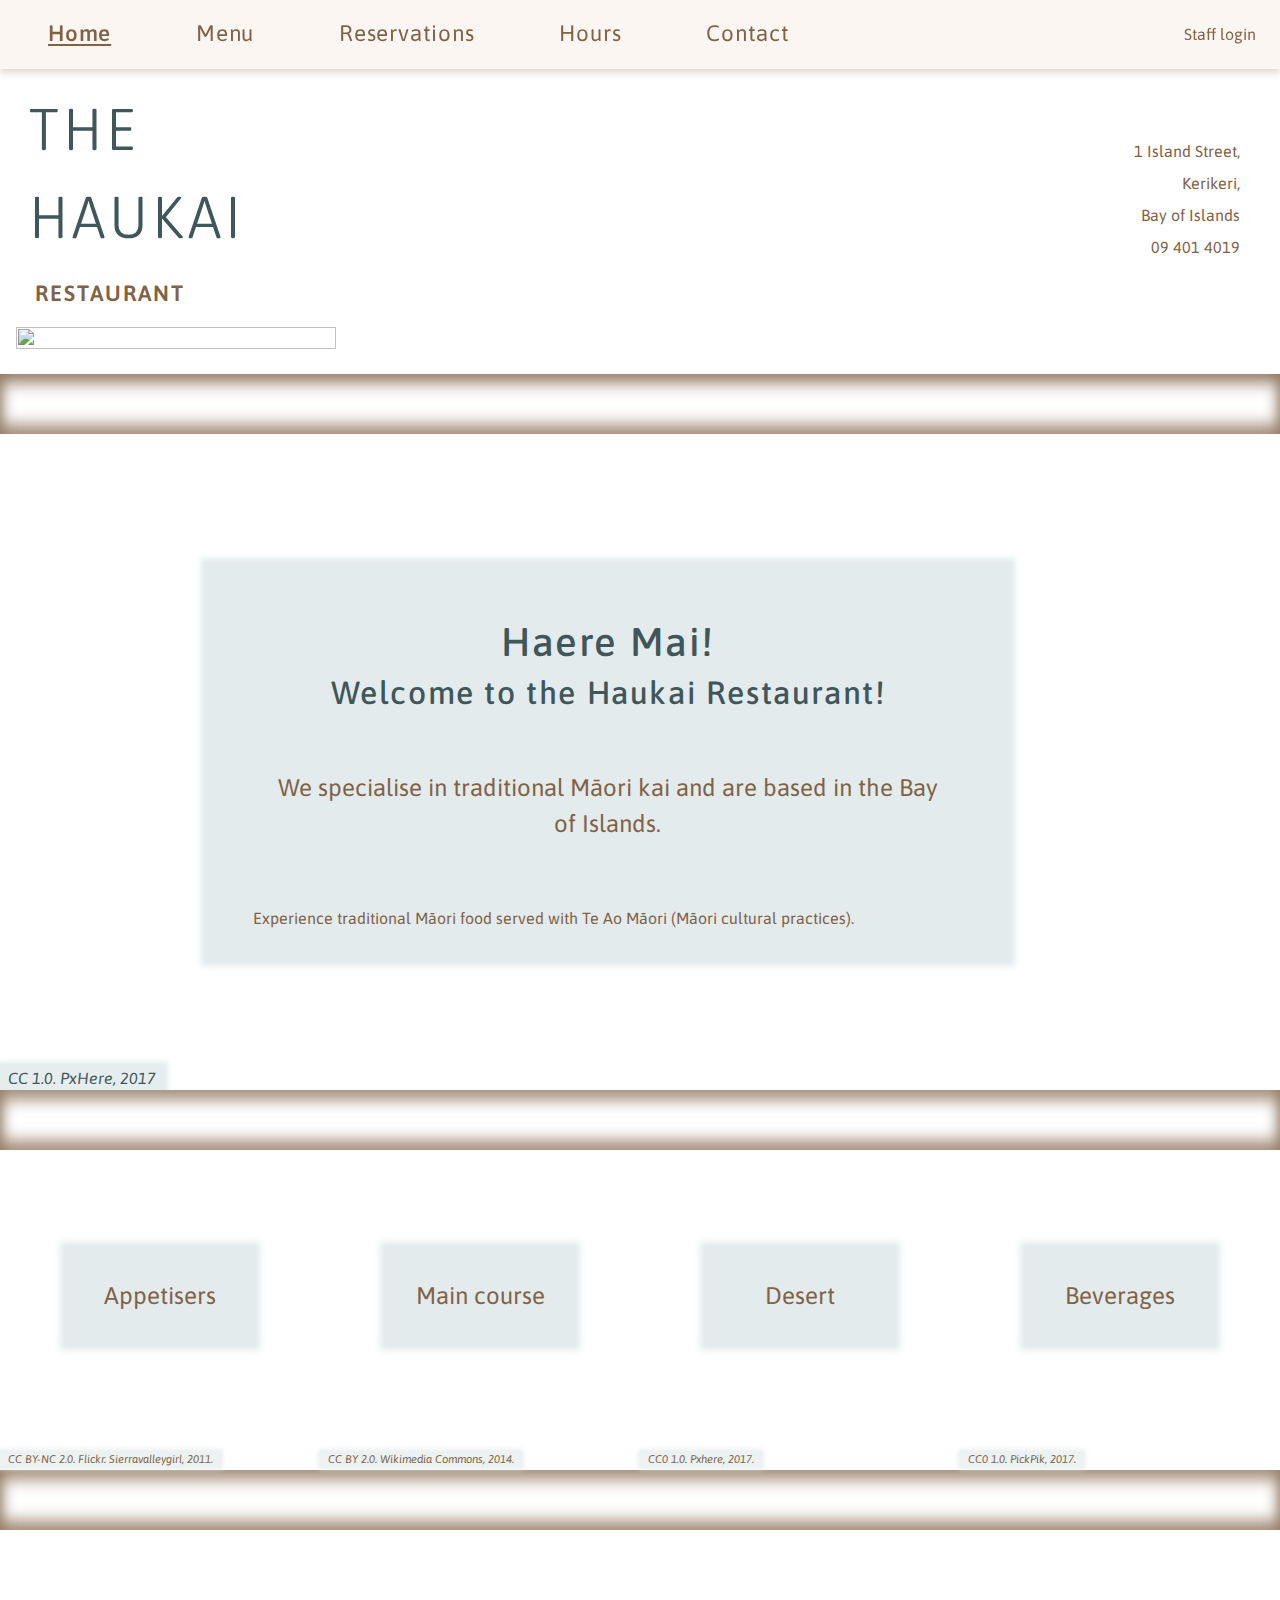
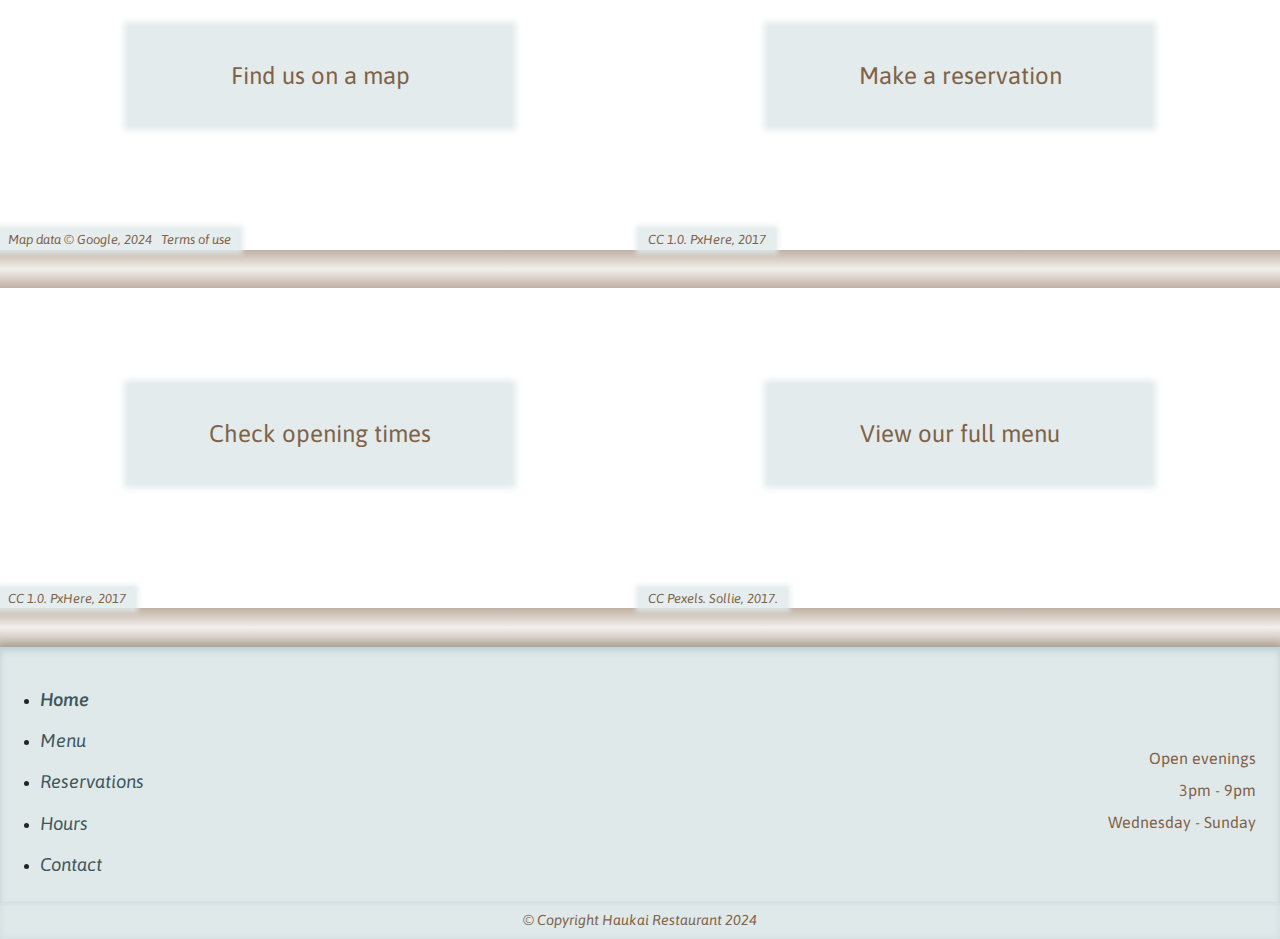
==== commit 8457a0c4: "Uncommented staff link" ====
--- a/index.html
+++ b/index.html
@@ -80,9 +80,9 @@
                             <a class="navMenu" href="contact.html">Contact</a>
                         </li>
                     </menu>
-                    <!-- separate link to staff pages
+                    <!-- separate link to staff pages -->
                     <a class="staffLink ml-auto nav-item" href="staff.html">Staff login</a>
-                     -->
+                    
                 </div>
             </nav>
 
@@ -120,6 +120,7 @@
 			<div class="floatingText">
 				<h1>Haere Mai!<br><span class="subHeading">Welcome to the Haukai Restaurant!</span></h1>
                 <p class="mainText">We specialise in traditional M&amacr;ori kai and are based in the Bay of Islands.</p>
+                <p class="mainTextH">Experience traditional M&amacr;ori food served with Te Ao M&amacr;ori (M&amacr;ori cultural practices).</p>
 			</div>
 			<p class="smallPrint caption"><a href="https://creativecommons.org/publicdomain/zero/1.0/">CC 1.0</a>. <a href="https://pxhere.com/en/photo/1015069">PxHere, 2017</a></p>
 		</div>
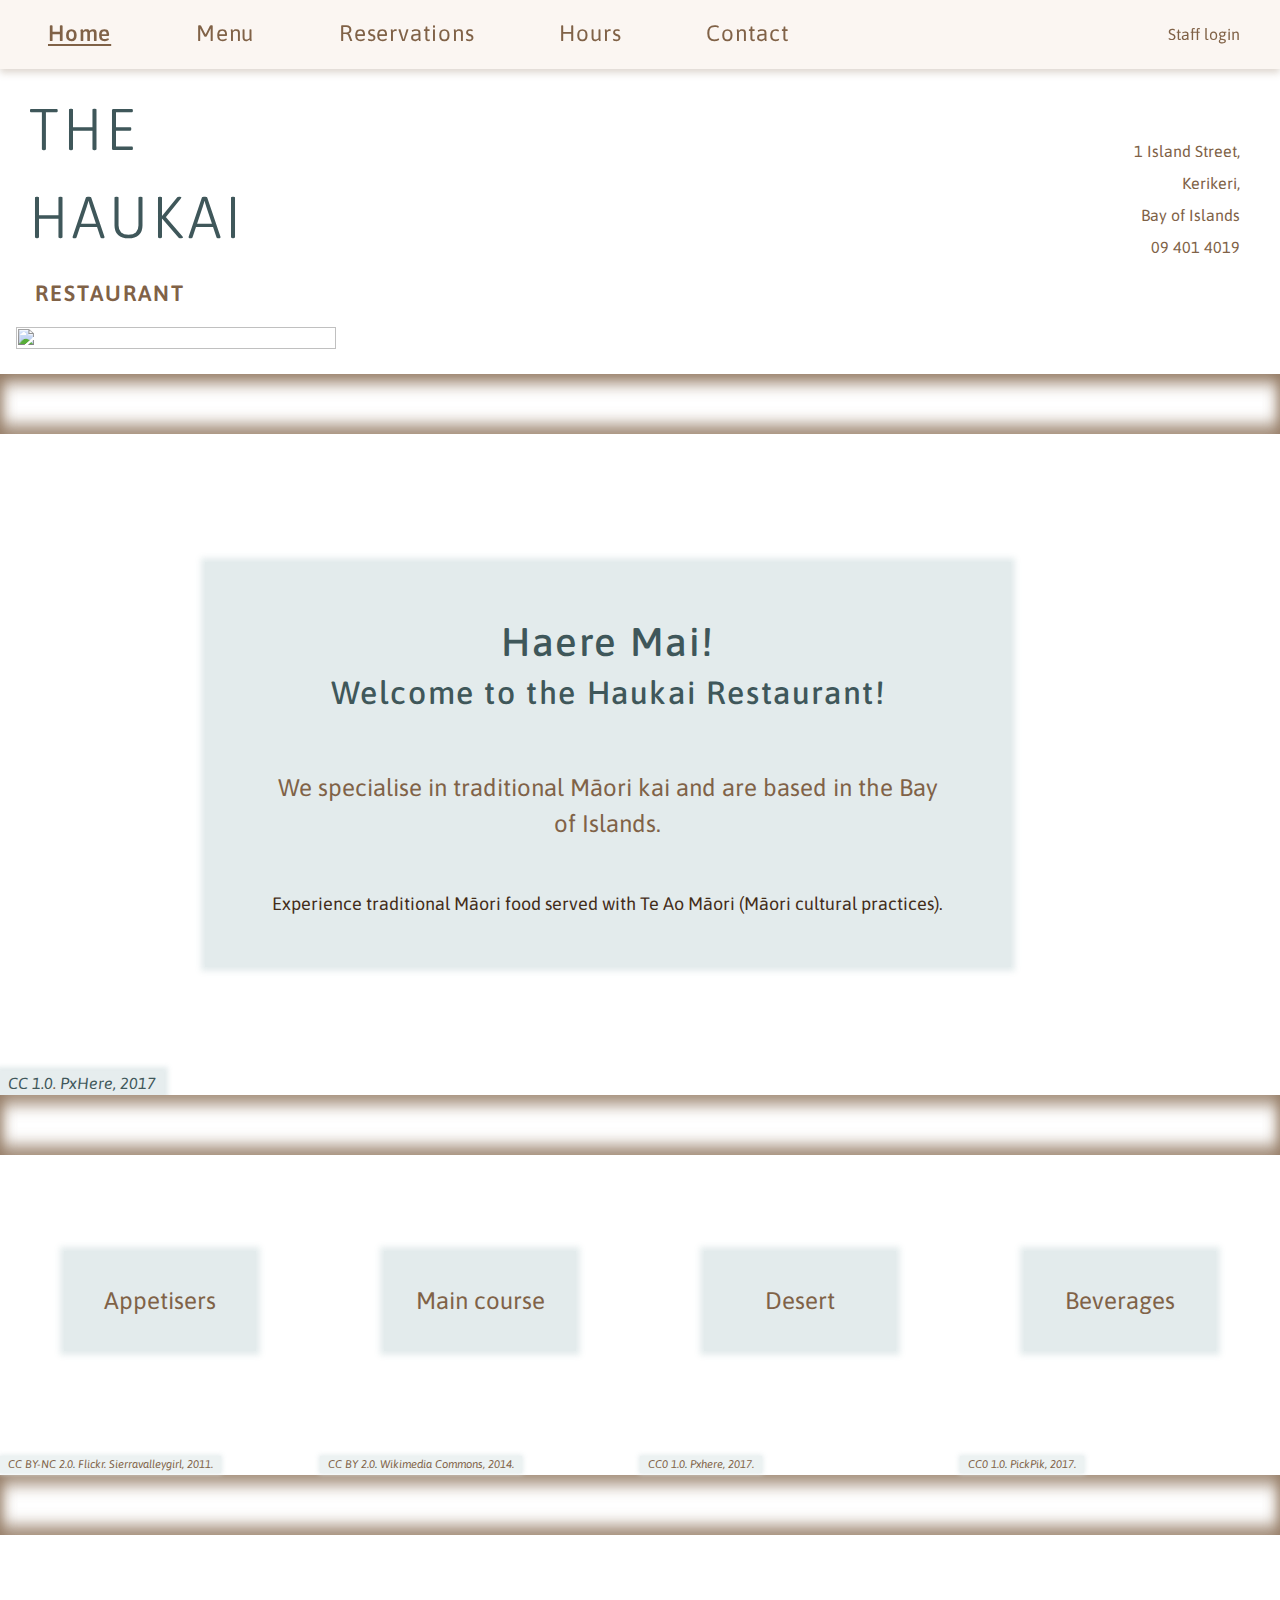
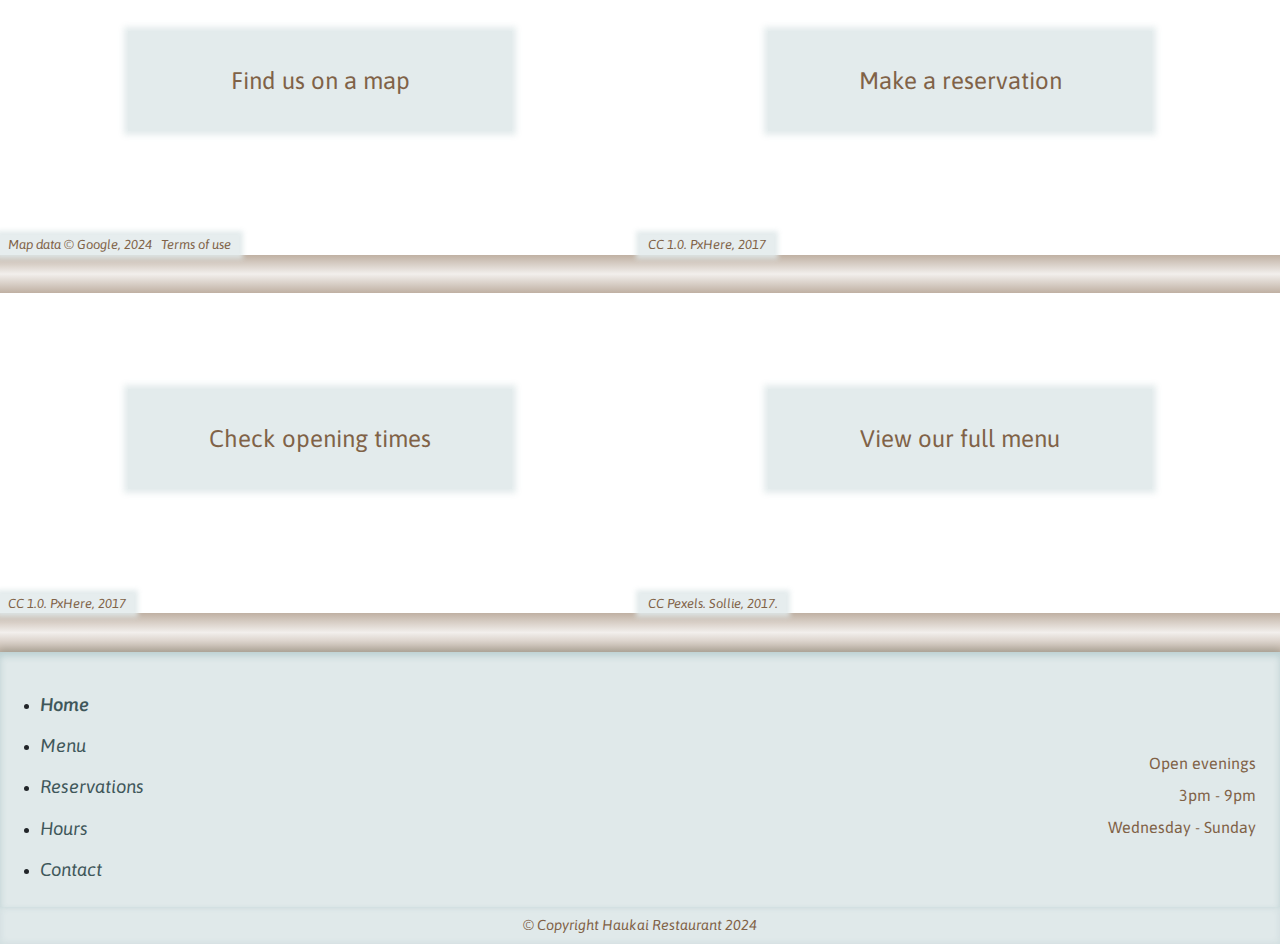
==== commit f351c7b8: "corrected links to staff page in folder added heading 2 to staff page and styled it" ====
--- a/index.html
+++ b/index.html
@@ -13,6 +13,17 @@
 
         <meta charset="utf-8">
         <meta name="viewport" content="width=device-width, initial-scale=1">
+
+        <!-- Google Analytics tag (gtag.js) -->
+        <script async src="https://www.googletagmanager.com/gtag/js?id=G-808ENZ3G77"></script>
+        <script>
+            window.dataLayer = window.dataLayer || [];
+            function gtag(){dataLayer.push(arguments);}
+            gtag('js', new Date());
+
+            gtag('config', 'G-808ENZ3G77');
+        </script>
+
 
         <!-- bootstrap CSS -->
         <link rel="preload" href="https://cdn.jsdelivr.net/npm/bootstrap@4.6.2/dist/css/bootstrap.min.css" as="style" onload="this.onload=null;this.rel='stylesheet'">
@@ -81,7 +92,7 @@
                         </li>
                     </menu>
                     <!-- separate link to staff pages -->
-                    <a class="staffLink ml-auto nav-item" href="staff.html">Staff login</a>
+                    <a class="staffLink ml-auto nav-item" href="staff_access/staff.html">Staff login</a>
                     
                 </div>
             </nav>
--- a/styles/style.css
+++ b/styles/style.css
@@ -94,9 +94,13 @@
     border: 0;
 }
 
-.list-group-item:hover {
+
+/* may not need this code */
+.list-group-item:hover, .staffLink:hover {
     background: lightgray;
 }
+/**/
+
 
 .hamburger-icon {
     font-size: 1.25em;
@@ -127,7 +131,6 @@
 /* items inside the menu*/
 .navMenu {
     font-size: 1.4rem;
-    padding: 0.5rem;
     letter-spacing: 0.05rem;
     padding: 1em;
 }
@@ -136,6 +139,14 @@
     color: #806247;
     text-decoration: none;
 }
+
+.staffLink {
+    padding: 0.8rem 2.5rem;
+    float: right;
+    text-align: right;
+    line-height: 2em;
+}
+
 
 /*menu opening button */
 .navOpen {
@@ -160,7 +171,7 @@
 }
 
 /* smaller text for select areas*/
-.staffLink, .headerAddress, .footerText {
+.headerAddress, .footerText {
     float: right;
     text-align: right;
     margin-right: 1.5em;
@@ -184,7 +195,10 @@
     margin: 0.35rem;
 }
 
-.navOpen:hover, .navbar-collapse>menu>li:hover, .navbar-collapse>menu>a>li:hover {
+
+
+
+.navOpen:hover, .navbar-collapse>menu>li:hover, .navbar-collapse>menu>a>li:hover, .staffLink:hover {
     background-color: rgba(47, 108, 115, .2);
 }
 
@@ -253,9 +267,22 @@
 /* mainText is the paragraph size used in the index page */
 .mainText, .mainTextR {
     text-align: center;
-    padding: 1rem 1rem 3rem 1rem;
+    padding: 1rem 1rem 2rem 1rem;
     font-size: x-large;
 }
+
+
+/* -- SECTIONS FOR SPECIFIC HTML PAGES -- */
+
+/* STAFF ONLY PAGE (NEW) */
+
+.staffHeading {
+    padding: 0 1rem;
+    text-align: center;
+}
+
+
+
 
 /* RESERVATIONS PAGE */
 
@@ -277,9 +304,16 @@
     padding-top: 2em;
     font-size: large;
 }
+/* link for accreditation of karakia */
+.mainTextMS {
+    color: #806247;
+    font-style: italic;
+}
+.mainTextMS:hover {
+    color: #806247;
+}
 .mainTextM {
     text-align: center;
-
     font-size: large;
 }
 
@@ -389,6 +423,13 @@
 .subHeading {
     font-size: 2rem;
     padding-top: 2rem;
+}
+
+.mainTextH {
+    text-align: center;
+    font-size: large;
+    color:#432d19;
+    padding-bottom: 1em;
 }
 
 /* feature scrolling div with fixed background*/
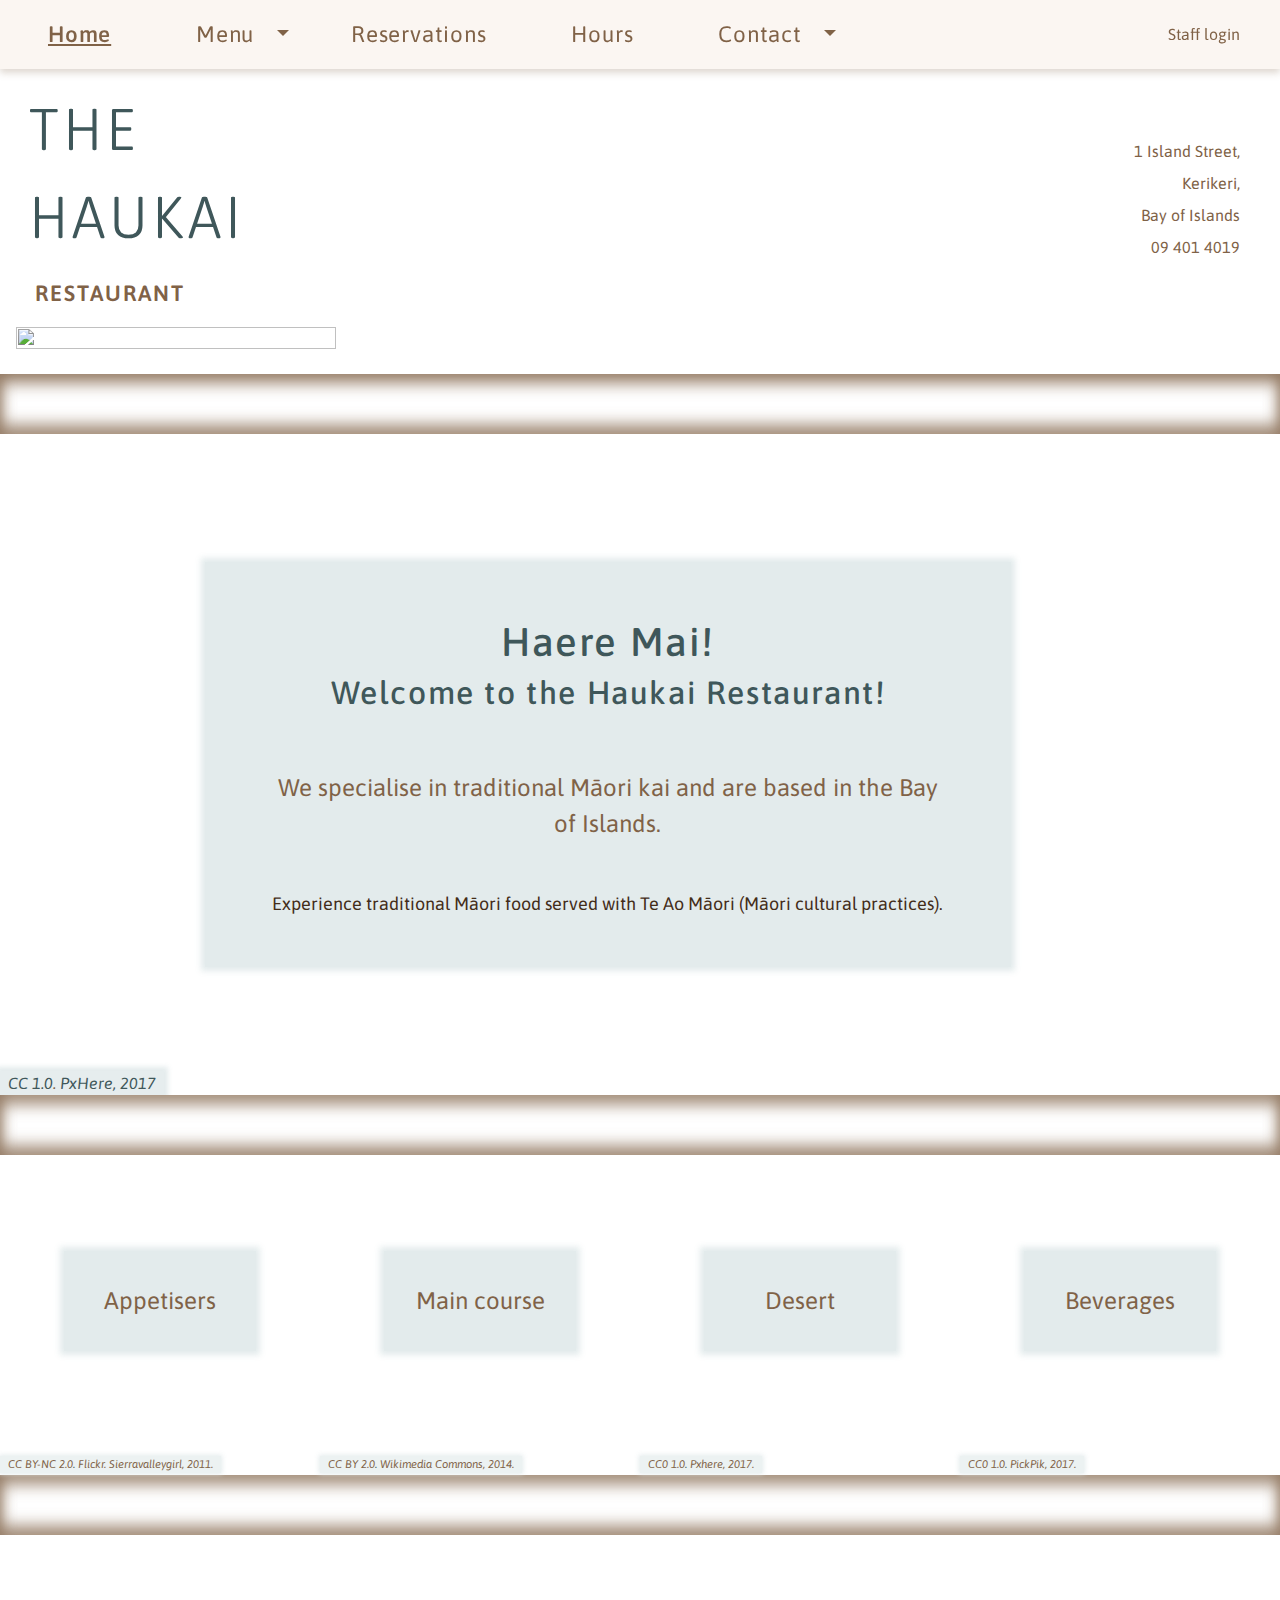
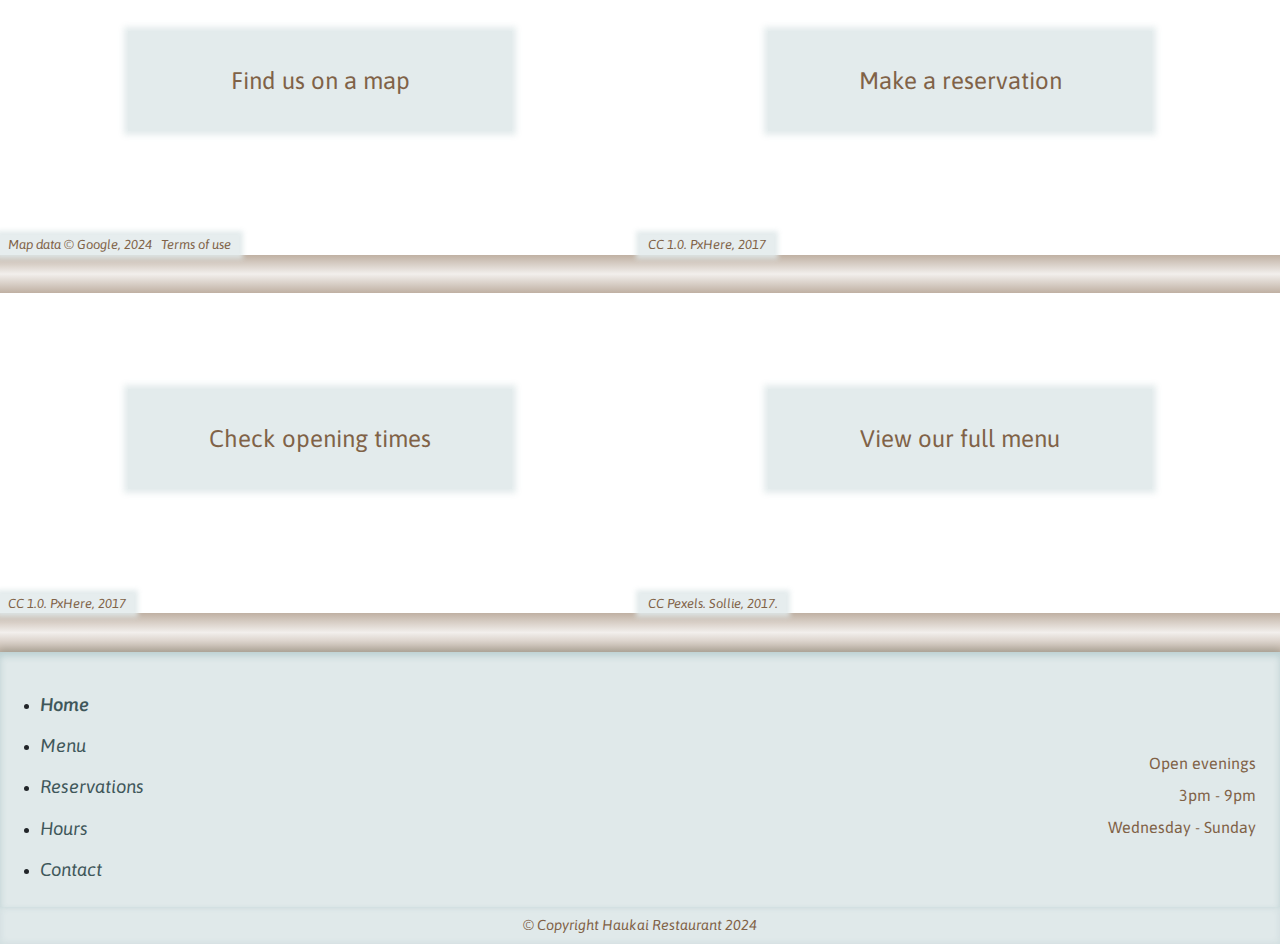
==== commit 59d3079f: "Fixed many menu problems on index page" ====
--- a/index.html
+++ b/index.html
@@ -12,6 +12,7 @@
     <head>
 
         <meta charset="utf-8">
+        <meta name="description" content="The Haukai Restaurant: Traditional Maori Kai in the Bay od Islands.">
         <meta name="viewport" content="width=device-width, initial-scale=1">
 
         <!-- Google Analytics tag (gtag.js) -->
@@ -58,7 +59,7 @@
         <header>
 
             <!-- # Navigation Menu # -->            
-            <nav class="navbar navbar-expand-md p-0 fixed-top">
+            <nav class="navbar navbar-expand-lg p-0 fixed-top">
                 
                 <!-- menu heading to show for collapsed style menu -->
                 <div class="navbar-toggler navOpen" aria-label="Open the site Navigation Menu" data-toggle="collapse" data-target=".collapsibleNavbar">
@@ -78,18 +79,45 @@
                         <li class="list-group-item nav-item">
                             <a class="navMenu thisPage" href="#">Home</a>
                         </li>
-                        <li class="list-group-item nav-item">
-                            <a class="navMenu" href="menu.html">Menu</a>
-                        </li>
+                        
+                        <li class="btn-group list-group-item nav-item">
+                            <div class="subMenuBase">
+                                <a class="navMenu" href="menu.html">Menu</a>
+                                <!-- toggle button for dropdown submenu-->
+                                <span class="navMenu dropdown-toggle" role="button" data-toggle="collapse" data-target=".menuToggle"></span>
+                            </div>
+                        
+                            <!-- submenu drop-down list -->
+                            <ul class="collapse dropdown-menu menuToggle">
+                                <li class="subMenuBkgd"><a class="subMenu" href="menu.html#app-A">Appetisers</a></li>
+                                <li class="subMenuBkgd"><a class="subMenu" href="menu.html#main-A">Main</a></li>
+                                <li class="subMenuBkgd"><a class="subMenu" href="menu.html#des-A">Desert</a></li>
+                                <li class="subMenuBkgd"><a class="subMenu" href="menu.html#bev-A">Beverages</a></li>
+                            </ul>
+                        </li>
+
                         <li class="list-group-item nav-item">
                             <a class="navMenu" href="reservations.html">Reservations</a>
                         </li>
                         <li class="list-group-item nav-item">
                             <a class="navMenu" href="hours.html">Hours</a>
                         </li>
-                        <li class="list-group-item nav-item">
-                            <a class="navMenu" href="contact.html">Contact</a>
-                        </li>
+
+                        <li class="btn-group list-group-item nav-item">
+                            <div class="subMenuBase">
+                                <a class="navMenu" href="contact.html">Contact</a>
+                                <!-- toggle button for dropdown submenu-->
+                                <span class="navMenu dropdown-toggle" role="button" data-toggle="collapse" data-target=".contactToggle"></span>
+                            </div>
+                        
+                            <!-- submenu drop-down list -->
+                            <ul class="collapse dropdown-menu contactToggle">
+                                <li class="subMenuBkgd"><a class="subMenu" href="contact.html#det-A">Details</a></li>
+                                <li class="subMenuBkgd"><a class="subMenu" href="contact.html#map-A">Map</a></li>
+                                <li class="subMenuBkgd"><a class="subMenu" href="contact.html#form-A">Contact Form</a></li>
+                            </ul>
+                        </li>
+
                     </menu>
                     <!-- separate link to staff pages -->
                     <a class="staffLink ml-auto nav-item" href="staff_access/staff.html">Staff login</a>
--- a/styles/style.css
+++ b/styles/style.css
@@ -94,14 +94,6 @@
     border: 0;
 }
 
-
-/* may not need this code */
-.list-group-item:hover, .staffLink:hover {
-    background: lightgray;
-}
-/**/
-
-
 .hamburger-icon {
     font-size: 1.25em;
     font-weight: 200;
@@ -132,7 +124,35 @@
 .navMenu {
     font-size: 1.4rem;
     letter-spacing: 0.05rem;
-    padding: 1em;
+    padding: 0 1em;
+}
+
+.dropdown-menu {
+    background-color: rgb(251, 246, 242);
+}
+
+/*sub-menu styles*/
+.subMenu {
+    color: #806247;
+    font-size: 1.2rem;
+    letter-spacing: 0.05rem;
+    padding: 0em 3em;
+}
+/* remove padding from submenu on large screen to prevent wrap overflow*/
+@media  (min-width: 992px) {
+    .subMenu {
+        padding: 0 1em;
+    }
+}
+
+/* remove padding from dropdown toggle to rpevent expanding the menu item */
+span.dropdown-toggle {
+    padding: 0;
+}
+
+.subMenuBase {
+    display: flex;
+    flex-direction: row;
 }
 
 .navMenu, .staffLink {
@@ -161,9 +181,14 @@
 }
 
 /* hover effect for menu items */
-.navMenu:hover, .navLink:hover, .staffLink:hover {
+.navMenu:hover {
     color: #A84736;
     text-decoration: none;
+}
+
+.nav-item a:hover, .staffLink:hover, .subMenu:hover {
+    color: #A84736;
+    text-decoration: underline;
 }
 
 .staffLink:hover, .navFooter:hover {
@@ -198,9 +223,11 @@
 
 
 
-.navOpen:hover, .navbar-collapse>menu>li:hover, .navbar-collapse>menu>a>li:hover, .staffLink:hover {
+.navOpen:hover, .navbar-collapse>menu>li:hover, .navbar-collapse>menu>a>li:hover, .staffLink:hover, .subMenuBkgd:hover {
     background-color: rgba(47, 108, 115, .2);
 }
+
+
 
 .navbar-collapse>menu>li, .navbar-collapse>menu>a>li {
     background-color: rgb(251, 246, 242);
@@ -274,15 +301,148 @@
 
 /* -- SECTIONS FOR SPECIFIC HTML PAGES -- */
 
+
+
 /* STAFF ONLY PAGE (NEW) */
+
+/* -Text Formating- */
+
+.rosterHeading {
+    text-align: center;
+}
 
 .staffHeading {
     padding: 0 1rem;
     text-align: center;
 }
 
-
-
+/* Name of staff member is a small heading */
+.staffName {
+    text-align: center;
+    margin: 1rem;
+    font-weight: 600;
+}
+
+
+/* Owner/manager tags */
+small.staffRole {
+    text-align: center;
+    padding: 0 0em 1em;
+    display: block;
+    font-weight: 500;
+}
+
+/* prperty names */
+.property {
+    font-weight: 700;
+    margin-bottom: 0.25em;
+}
+
+.value {
+    font-weight: 400;
+    font-style: italic;
+}
+
+.weekDayR {
+    text-align: center;
+    margin-bottom: 0.35rem;
+    padding-bottom: 0.4em;
+    margin-top: 0.7em;
+    width: 100%;
+    font-weight: bold;
+    border-bottom: 1px solid #3F575A;
+}
+
+
+/* phone number on staff contact cards */
+.staffPhone {
+    font-weight: 700;
+    font-size: 1.1em;
+}
+
+
+/* - Flexbox Card display - */
+
+.flexRow {
+    display: flex;
+    flex-direction: row;
+    flex-wrap: wrap;
+    justify-content: space-between;
+    padding: 0 2rem;
+    width:100%;
+}
+
+/* flexbox for schedule calendar row */
+.flexRow.noWrap {
+    flex-wrap: nowrap;
+    max-width: 90vw;
+    margin: auto;
+    padding: 0;
+    margin-top: 4rem;
+    overflow-x: scroll;
+    overflow-y: hidden;
+    
+}
+
+.flexRowR {
+    display: flex;
+    flex-direction: row;
+    flex-wrap: wrap;
+    justify-content: space-between;
+    padding: 0 2rem;
+    width:100%;
+}
+
+.flexColumn {
+    display: flex;
+    flex-direction: column;
+    flex-grow: 1;
+    align-items:center;
+    border:1px solid #3F575A;
+    /*border-radius: 10px;
+    margin: 0.5rem;*/   
+}
+
+.dayCell {
+    display: flex;
+    flex-direction: column;
+    justify-content: center;
+    align-items:center;
+    width: 100%;
+    height: 7.5rem;
+    border-bottom: 1px solid #3F575A;
+
+}
+
+.weekDay, .dayStatus {
+    font-size: 2.5vw; /*font size based on screen width prevents overflow */
+}
+
+
+.weekly {
+    flex-grow: 1;
+    min-width: 240px;
+}
+
+.empty {
+    min-width: 120px;
+}
+
+.date {
+    text-align: center;
+    font-weight: bold;
+    margin-top: 0.6rem;
+    margin-bottom: 0.5rem;
+}
+
+.flexCard {
+    flex-grow: 1;
+    padding: 2rem;
+    margin: 2rem;
+    width: 300px;
+    border: 1px solid #3F575A;
+    border-radius: 10px;
+}
 
 /* RESERVATIONS PAGE */
 
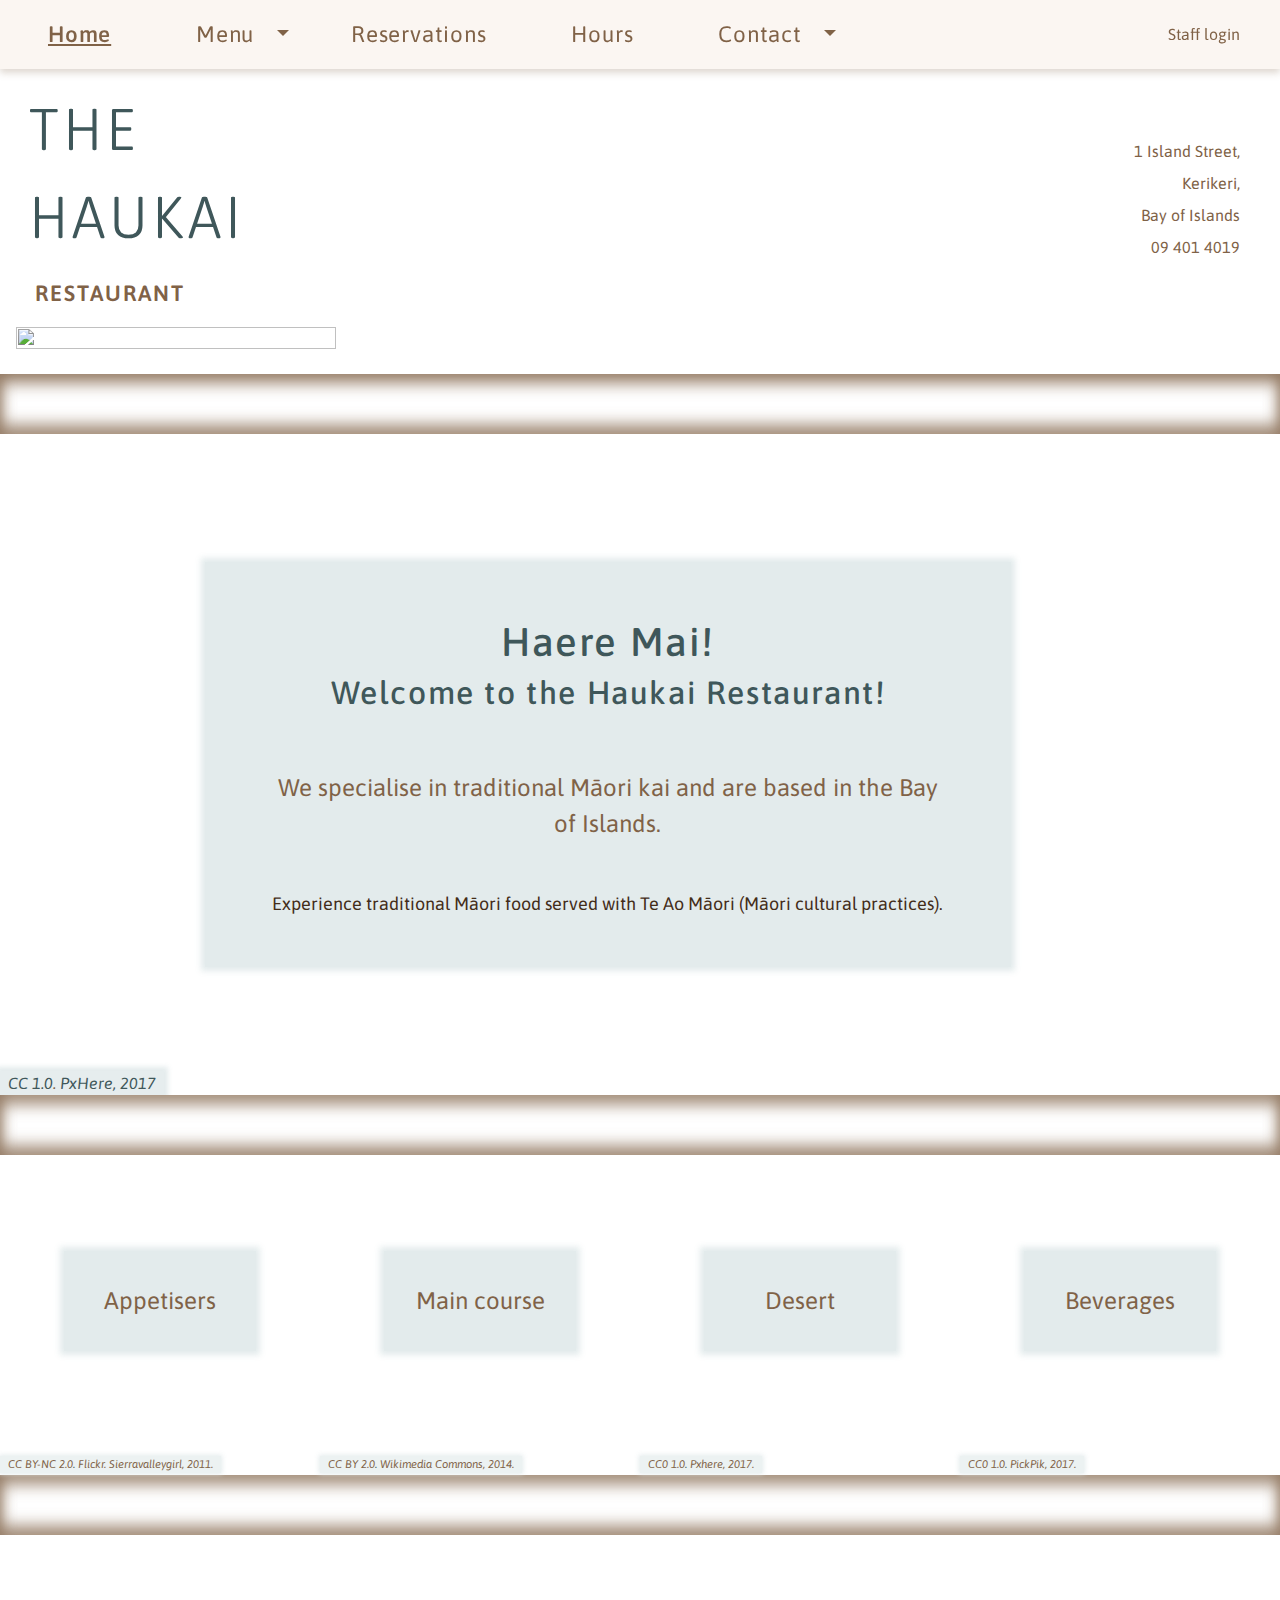
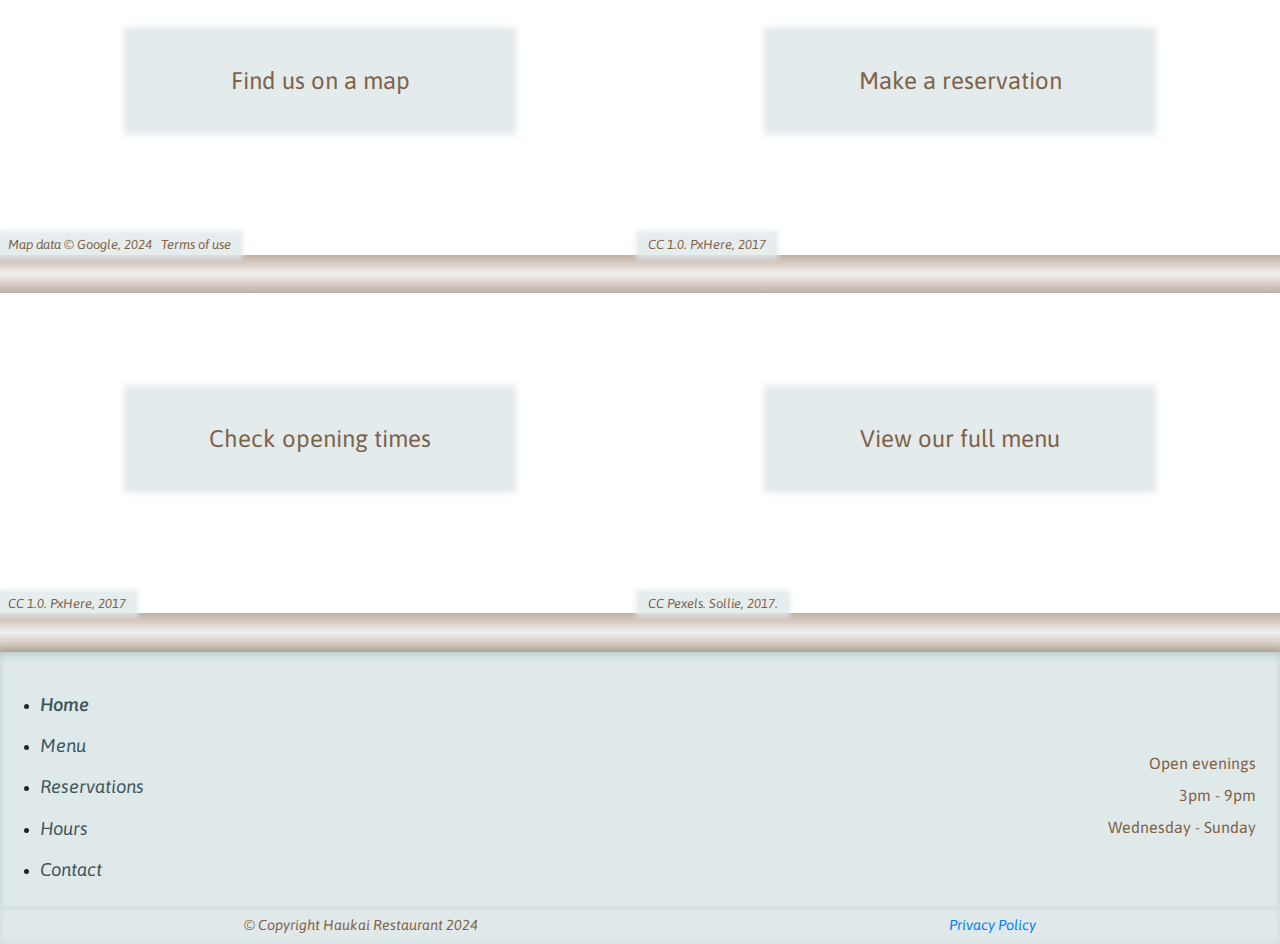
==== commit b28639bc: "Added privacy page" ====
--- a/index.html
+++ b/index.html
@@ -283,6 +283,7 @@
             <!-- flex container for copyright info at bottom -->
             <div class="d-flex p-2 copyBar">
                 <p class="m-auto copyR">&copy; Copyright Haukai Restaurant 2024</p>
+                <a class="m-auto copyR" href="privacy.html">Privacy Policy</a>
             </div>
       </footer>
 
--- a/styles/style.css
+++ b/styles/style.css
@@ -141,7 +141,7 @@
 /* remove padding from submenu on large screen to prevent wrap overflow*/
 @media  (min-width: 992px) {
     .subMenu {
-        padding: 0 1em;
+        padding: 0em 1.436em;
     }
 }
 
@@ -788,4 +788,17 @@
     .background {
         padding: 20vw 0;
     }
+}
+
+/* PRIVACY PAGE */
+
+.container {
+    margin-top: 3rem;
+    margin-bottom: 3rem;
+}
+
+.indent {
+    padding-left: 2rem;
+    padding-right: 2rem;
+
 }